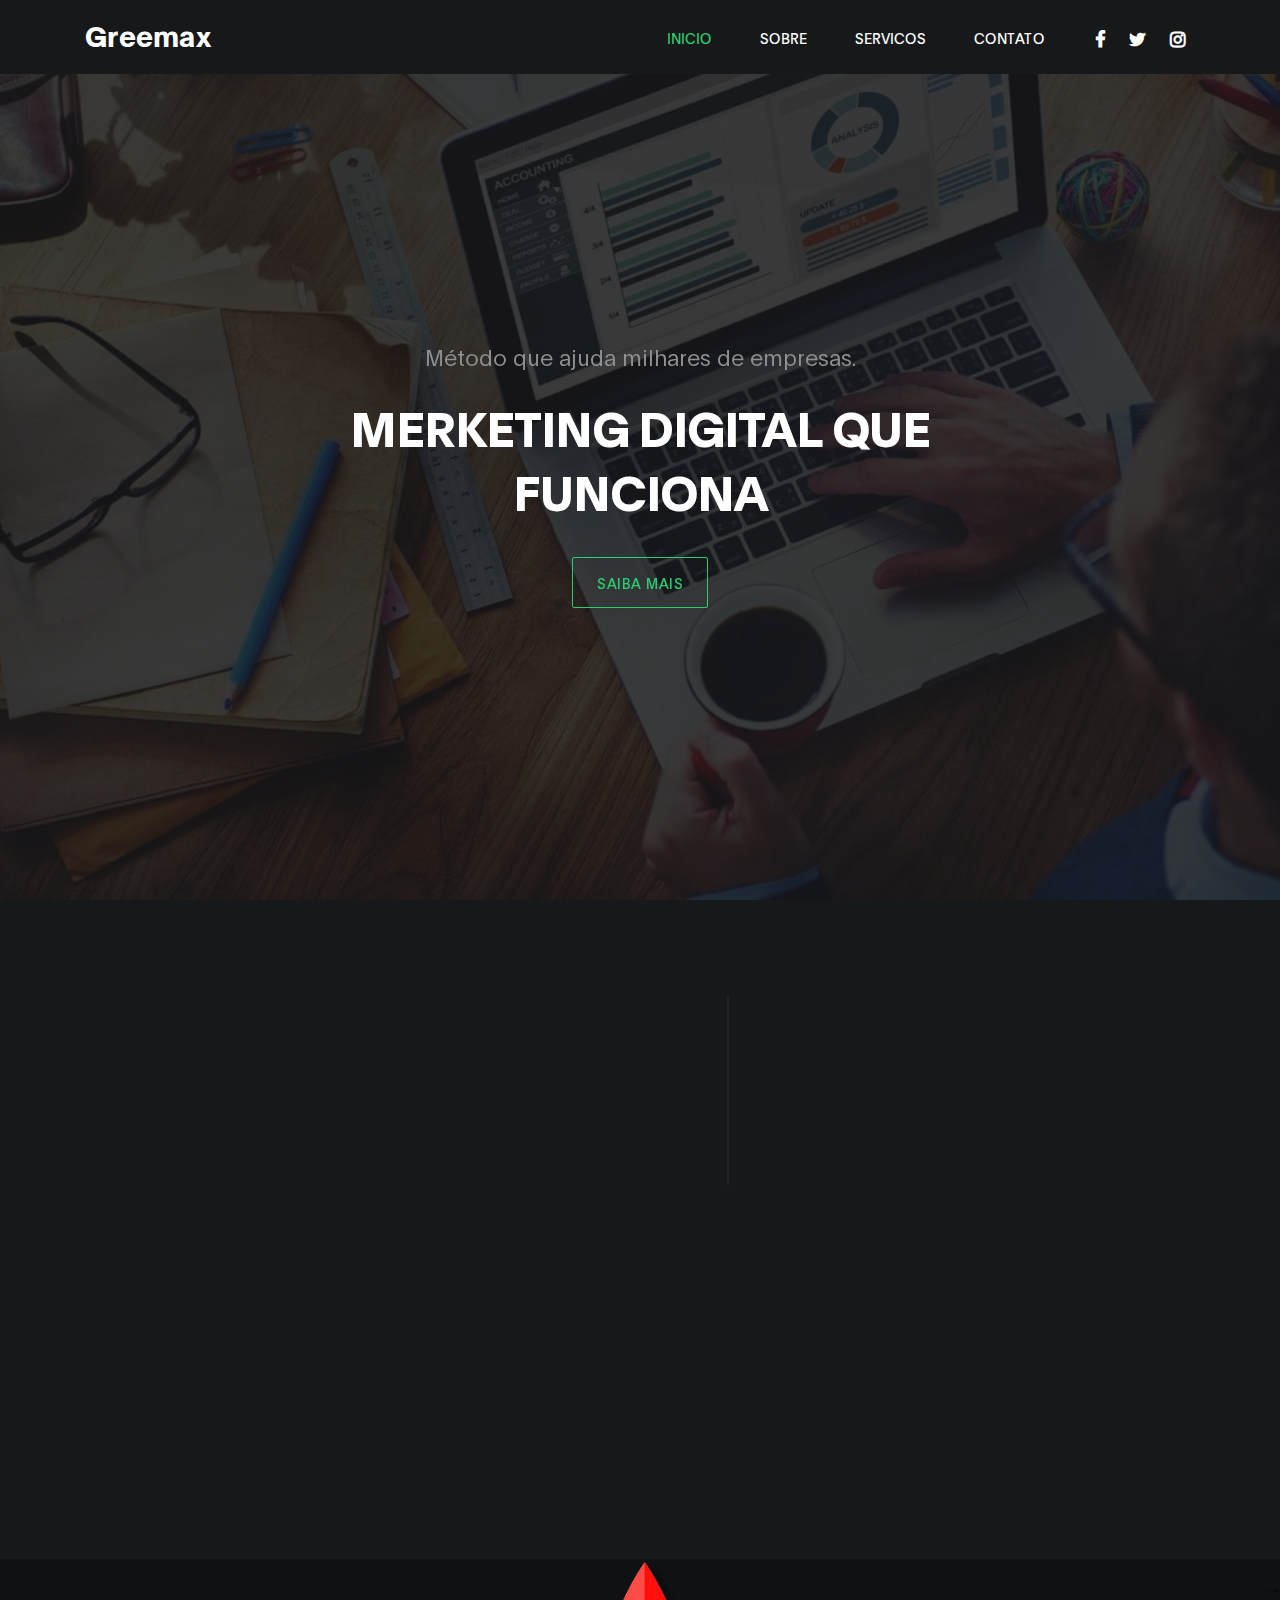
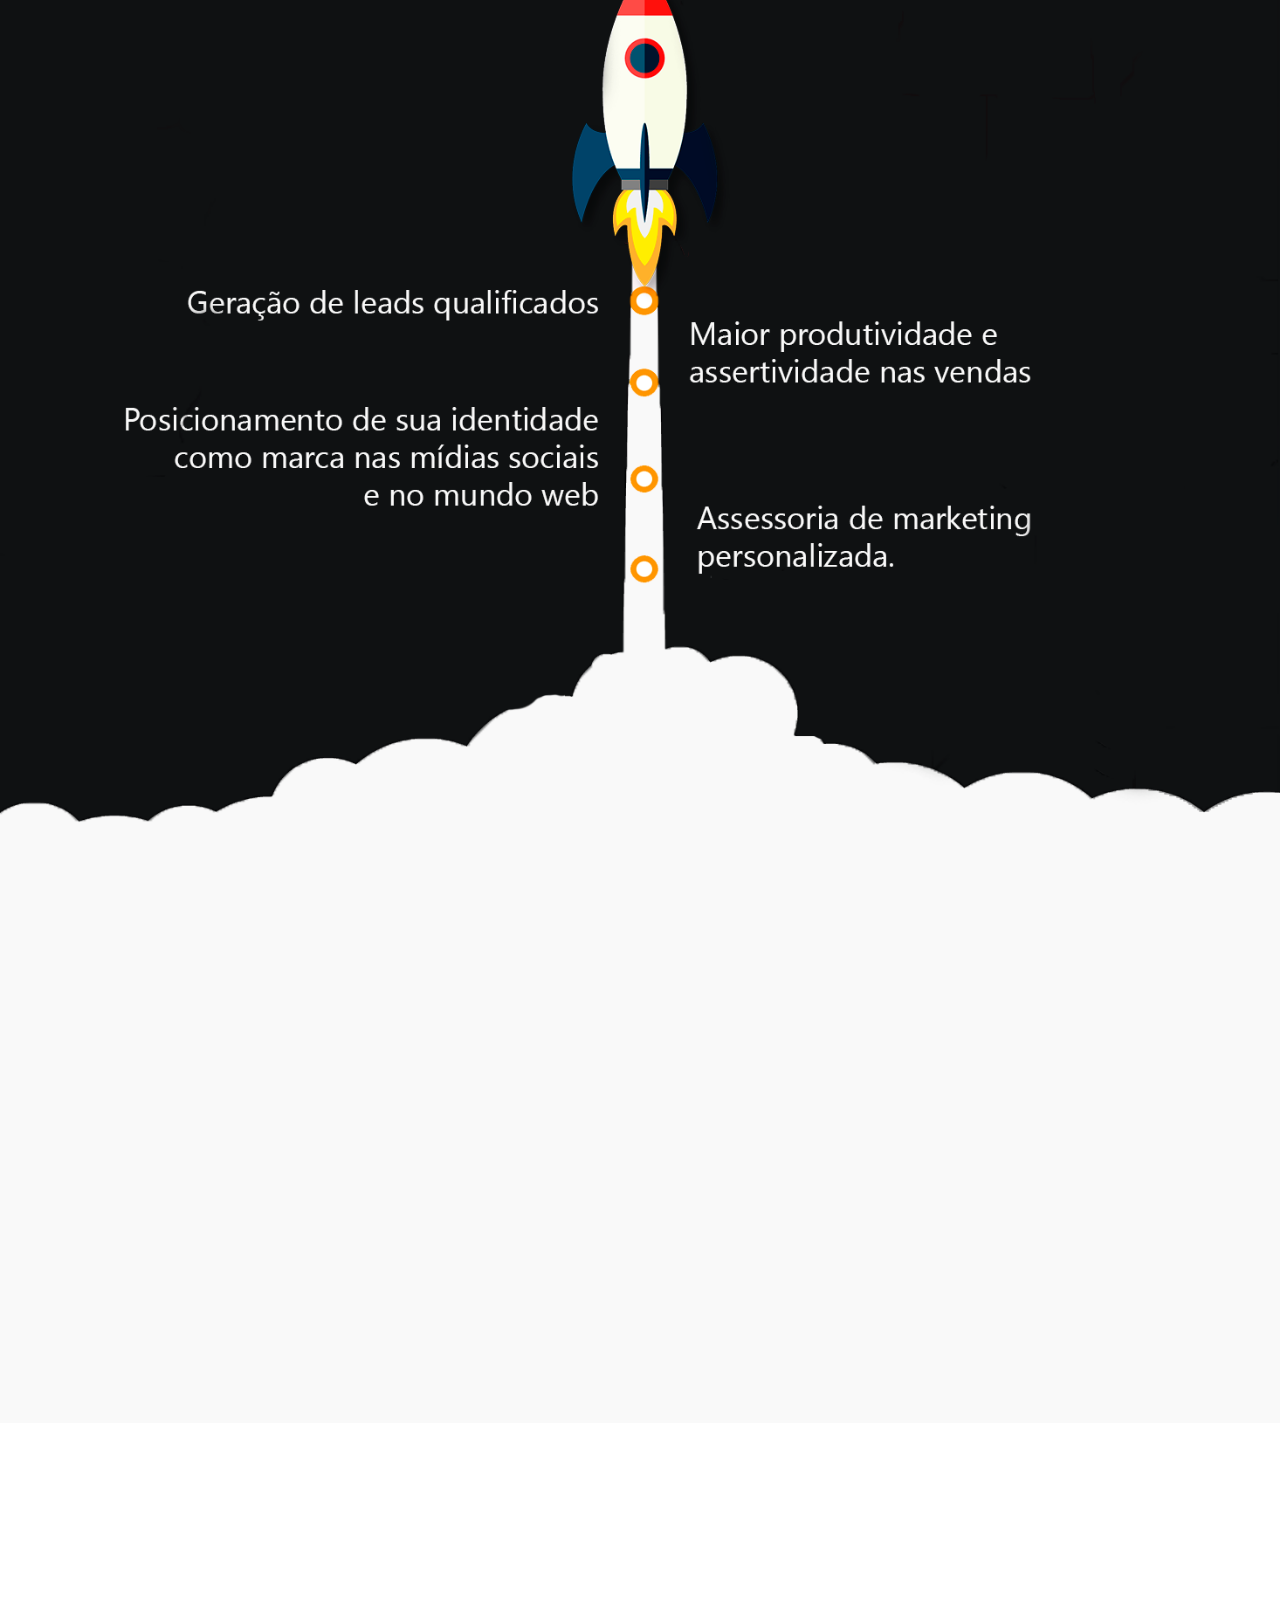
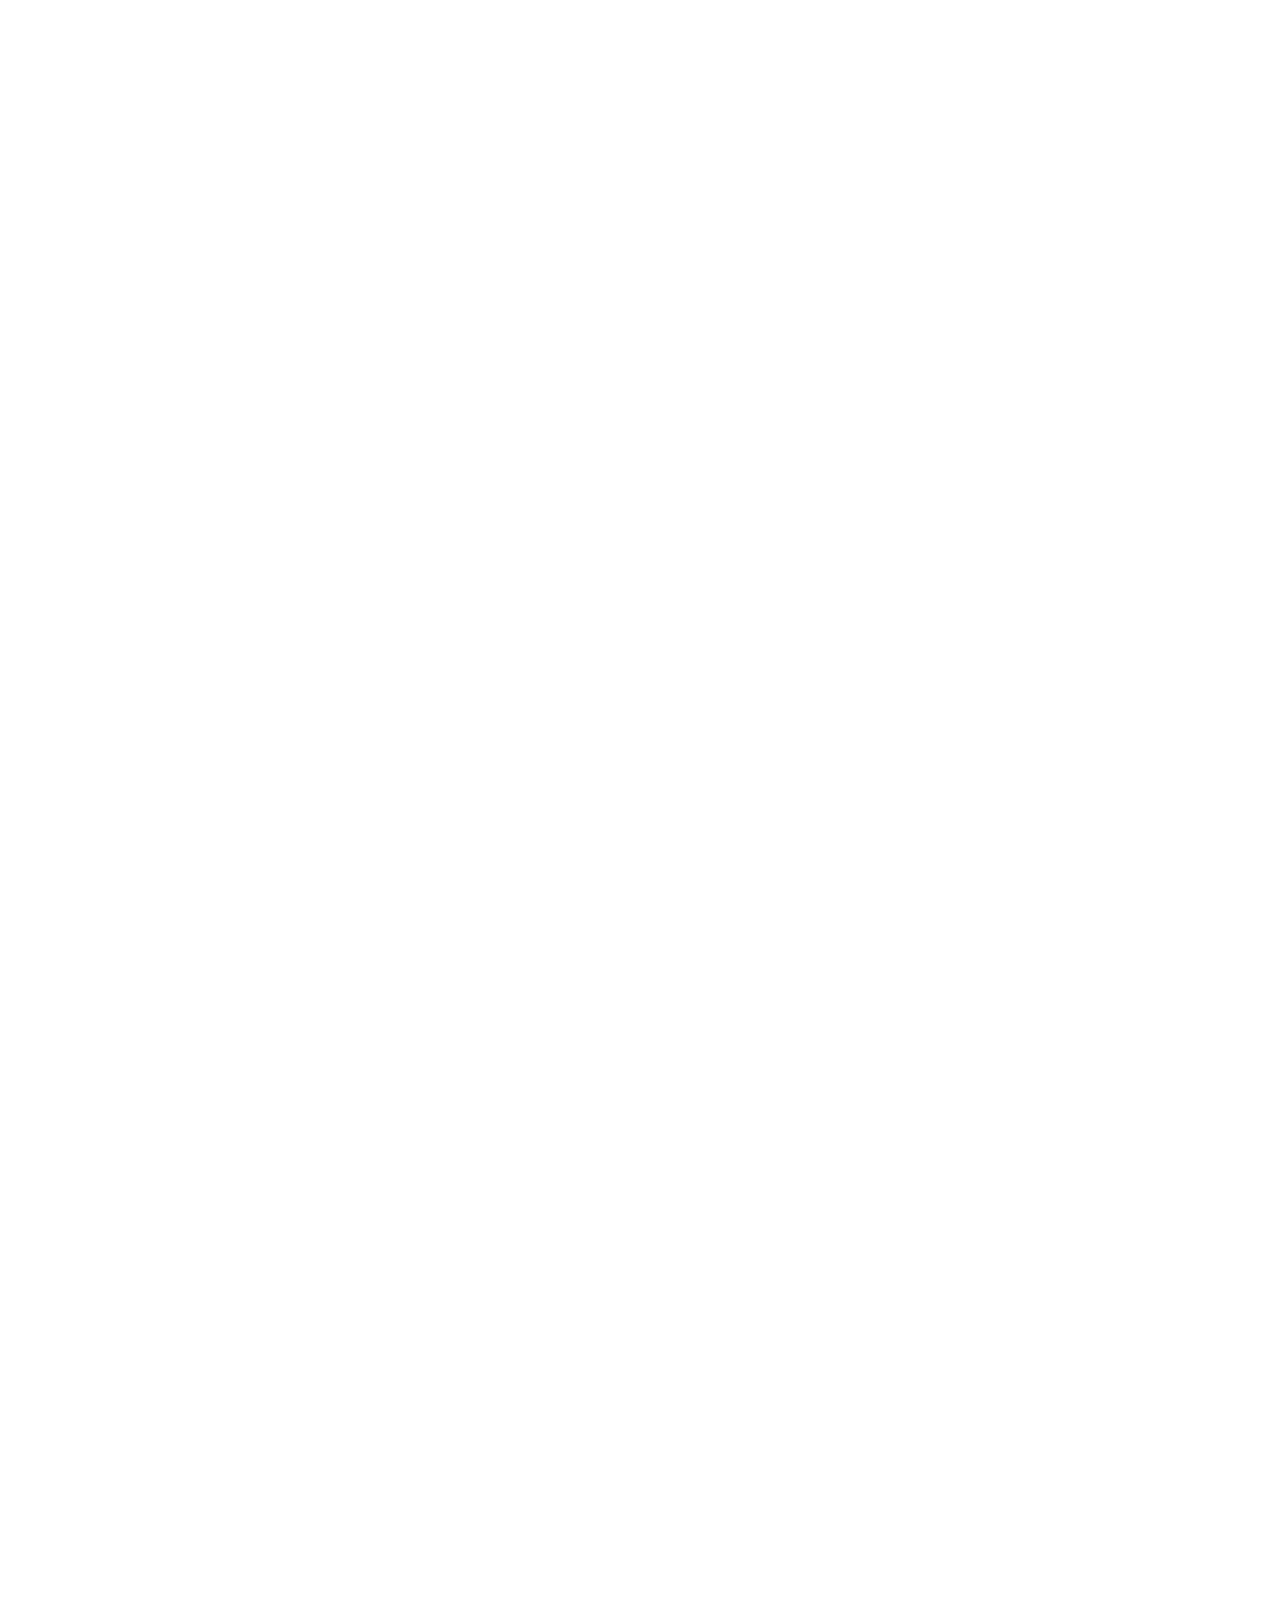
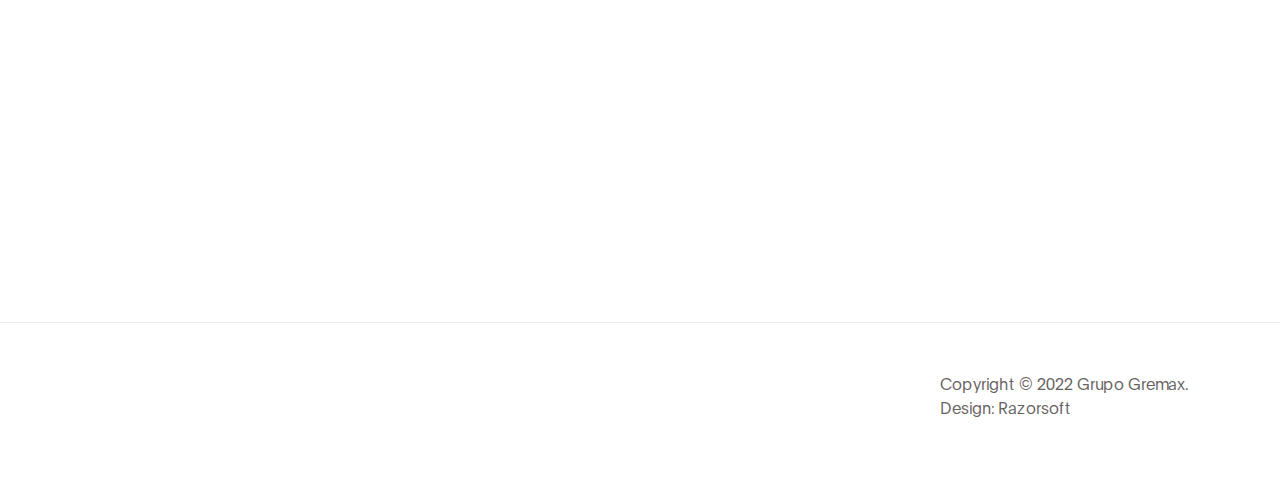
==== index.html @ 1bfb46c2 "deploy" ====
<!DOCTYPE html>
<html lang="en">

<head>

    <title>Greemax - Marketing Digital</title>

    <meta charset="UTF-8">
    <meta http-equiv="X-UA-Compatible" content="IE=Edge">
    <meta name="description" content="">
    <meta name="keywords" content="">
    <meta name="author" content="">
    <meta name="viewport" content="width=device-width, initial-scale=1, maximum-scale=1">

    <link rel="stylesheet" href="css/bootstrap.min.css">
    <link rel="stylesheet" href="css/font-awesome.min.css">
    <link rel="stylesheet" href="css/aos.css">

    <!-- MAIN CSS -->
    <link rel="stylesheet" href="css/tooplate-gymso-style.css">
    <!--
Tooplate 2119 Gymso Fitness
https://www.tooplate.com/view/2119-gymso-fitness
-->
</head>

<body data-spy="scroll" data-target="#navbarNav" data-offset="50">

    <!-- MENU BAR -->
    <nav class="navbar navbar-expand-lg fixed-top">
        <div class="container">

            <a class="navbar-brand" href="index.html">Greemax</a>

            <button class="navbar-toggler" type="button" data-toggle="collapse" data-target="#navbarNav"
                aria-controls="navbarNav" aria-expanded="false" aria-label="Toggle navigation">
                <span class="navbar-toggler-icon"></span>
            </button>

            <div class="collapse navbar-collapse" id="navbarNav">
                <ul class="navbar-nav ml-lg-auto">
                    <li class="nav-item">
                        <a href="#home" class="nav-link smoothScroll">
                            Inicio
                        </a>
                    </li>

                    <li class="nav-item">
                        <a href="#about" class="nav-link smoothScroll">Sobre</a>
                    </li>

                    <li class="nav-item">
                        <a href="#class" class="nav-link smoothScroll">Servicos</a>
                    </li>

          
                    <li class="nav-item">
                        <a href="#contact" class="nav-link smoothScroll">Contato</a>
                    </li>
                </ul>

                <ul class="social-icon ml-lg-3">
                    <li><a href="#" class="fa fa-facebook"></a></li>
                    <li><a href="#" class="fa fa-twitter"></a></li>
                    <li><a href="#" class="fa fa-instagram"></a></li>
                </ul>
            </div>

        </div>
    </nav>


    <!-- HERO -->
    <section class="hero d-flex flex-column justify-content-center align-items-center" id="home">

        <div class="bg-overlay"></div>

        <div class="container">
            <div class="row">

                <div class="col-lg-8 col-md-10 mx-auto col-12">
                    <div class="hero-text mt-5 text-center">

                        <h6 data-aos="fade-up" data-aos-delay="300">Método que ajuda milhares de empresas.</h6>

                        <h1 class="text-white" data-aos="fade-up" data-aos-delay="500">Merketing Digital que funciona
                        </h1>
                        <a href="#feature" class="btn custom-btn bordered mt-3" data-aos="fade-up"
                            data-aos-delay="700">Saiba mais</a>
                        <!-- 

                                    
                                   -->
                    </div>
                </div>

            </div>
        </div>
    </section>


    <section class="feature" id="feature">
        <div class="container">
            <div class="row">

                <div class="d-flex flex-column justify-content-center ml-lg-auto mr-lg-5 col-lg-5 col-md-6 col-12">
                    <h2 class="mb-3 text-white" data-aos="fade-up">Por que investir em marketing digital?</h2>
                    <h6 class="mb-4 text-white" data-aos="fade-up">Toda empresa grande já foi pequena um dia. Mas, para
                        crescer, ela <span class="green-span">precisou investir em marketing.</span></h6>

                    <h2 class="mb-3 text-white" data-aos="fade-up">Por que contratar a Greemax ?</h2>

                    <h6 class="mb-4 text-white" data-aos="fade-up"><span class="green-span">Desde o primeiro dia</span>,
                        implementamos estratégias, técnicas e ferramentas para que o seu negócio se <span
                            class="green-span">transforme</span> numa máquina de fazer dinheiro.</h6>


                </div>

                <div class="mr-lg-auto mt-3 col-lg-4 col-md-6 col-12">
                    <div class="about-working-hours">
                        <div>

                            <h2 class="mb-4 text-white" data-aos="fade-up" data-aos-delay="500">Fale conosco</h2>


                            <strong class="mt-3 d-block" data-aos="fade-up" data-aos-delay="700">Telefone</strong>

                            <p data-aos="fade-up" data-aos-delay="800">(11) 99999-9999</p>

                            <strong class="mt-3 d-block" data-aos="fade-up" data-aos-delay="700">Whatsapp</strong>

                            <p data-aos="fade-up" data-aos-delay="800">(11) 99999-9999</p>
                        </div>
                    </div>
                </div>
            </div>

        </div>
        </div>
    </section>

    <section class="hero-2 d-flex flex-column justify-content-center align-items-center" id="home">

       

       
    </section>

    <!-- ABOUT -->
    <section class="about section" id="about">
        <div class="container">
            <div class="row">

                <div class="mt-lg-5 mb-lg-0 mb-4 col-lg-5 col-md-10 mx-auto col-12">
                    <h2 class="mb-4" data-aos="fade-up" data-aos-delay="300">Grupo Greemax</h2>

                    <p data-aos="fade-up" data-aos-delay="400">Encontrar texto para aqui, Encontrar texto para aqui,Encontrar texto para aqui,Encontrar texto para aqui,Encontrar texto para aqui,Encontrar texto para aqui,</p>

                    <p data-aos="fade-up" data-aos-delay="500">Encontrar texto para aqui,Encontrar texto para aqui,Encontrar texto para aqui,Encontrar texto para aqui,</p>

                </div>

             

                <div class="mr-lg-auto mt-5 mt-lg-0 mt-md-0 col-lg-3 col-md-6 col-12" data-aos="fade-up"
                    data-aos-delay="800">
                    <div class="team-thumb">
                        <img src="images/team/team-image01.png" class="img-fluid" alt="Trainer">

                      
                    </div>
                </div>

                

            </div>
        </div>
    </section>


    <!-- CLASS -->
    <section class="class section" id="class">
        <div class="container">
            <div class="row">

                <div class="col-lg-12 col-12 text-center mb-5">
                    <h2 data-aos="fade-up" data-aos-delay="200">Nossos servicos</h2>
                </div>

                <div class="col-lg-4 col-md-6 col-12" data-aos="fade-up" data-aos-delay="400">
                    <div class="class-thumb">
                        <img src="images/team/team-image.png" class="img-fluid" alt="Class">

                        <div class="class-info">
                            <h3 class="mb-1">Servico 1</h3>

                            <span><strong>Descricao rapida</strong></span>


                            <p class="mt-3">Descricao detalhada, descricao detalhada, descricao detalhada, descricao detalhada, descricao detalhada, descricao detalhada</p>
                        </div>
                    </div>
                </div>

                <div class="col-lg-4 col-md-6 col-12" data-aos="fade-up" data-aos-delay="400">
                    <div class="class-thumb">
                        <img src="images/team/team-image.png" class="img-fluid" alt="Class">

                        <div class="class-info">
                            <h3 class="mb-1">Servico 2</h3>

                            <span><strong>Descricao rapida</strong></span>


                            <p class="mt-3">Descricao detalhada, descricao detalhada, descricao detalhada, descricao detalhada, descricao detalhada, descricao detalhada</p>
                        </div>
                    </div>
                </div>

                <div class="col-lg-4 col-md-6 col-12" data-aos="fade-up" data-aos-delay="400">
                    <div class="class-thumb">
                        <img src="images/team/team-image.png" class="img-fluid" alt="Class">

                        <div class="class-info">
                            <h3 class="mb-1">Servico 3</h3>

                            <span><strong>Descricao rapida</strong></span>


                            <p class="mt-3">Descricao detalhada, descricao detalhada, descricao detalhada, descricao detalhada, descricao detalhada, descricao detalhada</p>
                        </div>
                    </div>
                </div>

                <div class="col-lg-4 col-md-6 col-12 mt-3" data-aos="fade-up" data-aos-delay="400">
                    <div class="class-thumb">
                        <img src="images/team/team-image.png" class="img-fluid" alt="Class">

                        <div class="class-info">
                            <h3 class="mb-1">Servico 1</h3>

                            <span><strong>Descricao rapida</strong></span>


                            <p class="mt-3">Descricao detalhada, descricao detalhada, descricao detalhada, descricao detalhada, descricao detalhada, descricao detalhada</p>
                        </div>
                    </div>
                </div>

                <div class="col-lg-4 col-md-6 col-12 mt-3" data-aos="fade-up" data-aos-delay="400">
                    <div class="class-thumb">
                        <img src="images/team/team-image.png" class="img-fluid" alt="Class">

                        <div class="class-info">
                            <h3 class="mb-1">Servico 2</h3>

                            <span><strong>Descricao rapida</strong></span>


                            <p class="mt-3">Descricao detalhada, descricao detalhada, descricao detalhada, descricao detalhada, descricao detalhada, descricao detalhada</p>
                        </div>
                    </div>
                </div>

                <div class="col-lg-4 col-md-6 col-12 mt-3" data-aos="fade-up" data-aos-delay="400">
                    <div class="class-thumb">
                        <img src="images/team/team-image.png" class="img-fluid" alt="Class">

                        <div class="class-info">
                            <h3 class="mb-1">Servico 3</h3>

                            <span><strong>Descricao rapida</strong></span>


                            <p class="mt-3">Descricao detalhada, descricao detalhada, descricao detalhada, descricao detalhada, descricao detalhada, descricao detalhada</p>
                        </div>
                    </div>
                </div>
            </div>
        </div>
    </section>


   
    <!-- CONTACT -->
    <section class="contact section" id="contact">
        <div class="container">
            <div class="row">

                <div class="ml-auto col-lg-5 col-md-6 col-12">
                    <h2 class="mb-4 pb-2" data-aos="fade-up" data-aos-delay="200">Sinta-se a vontade para falar conosco.</h2>

                    <form action="#" method="post" class="contact-form webform" data-aos="fade-up" data-aos-delay="400"
                        role="form">
                        <input type="text" class="form-control" name="cf-name" placeholder="Seu nome">

                        <input type="email" class="form-control" name="cf-email" placeholder="Email">

                        <textarea class="form-control" rows="5" name="cf-message" placeholder="Mensagem"></textarea>

                        <button type="submit" class="form-control" id="submit-button" name="submit">Enviar</button>
                    </form>
                </div>

                <div class="mx-auto mt-4 mt-lg-0 mt-md-0 col-lg-5 col-md-6 col-12">
                
                    <h2 class="mb-4" data-aos="fade-up" data-aos-delay="600">Contatos</h2>

                    <p data-aos="fade-up" data-aos-delay="800"><i class="fa fa-phone mr-1"></i> (11) 9999-9999</p>
                    <p data-aos="fade-up" data-aos-delay="800"><i class="fa fa-whatsapp mr-1"></i> (11) 99999-9999</p>
                    <h2 class="mb-4" data-aos="fade-up" data-aos-delay="600">Nossa localizacao</h2>

                    <p data-aos="fade-up" data-aos-delay="800"><i class="fa fa-map-marker mr-1"></i> Endereco endereco endereco</p>
                  
                    <!-- How to change your own map point
	1. Go to Google Maps
	2. Click on your location point
	3. Click "Share" and choose "Embed map" tab
	4. Copy only URL and paste it within the src="" field below
-->
                    <div class="google-map" data-aos="fade-up" data-aos-delay="900">
                        <iframe
                            src="https://maps.google.com/maps?q=Av.+Lúcio+Costa,+Rio+de+Janeiro+-+RJ,+Brazil&t=&z=13&ie=UTF8&iwloc=&output=embed"
                            width="1920" height="250" frameborder="0" style="border:0;" allowfullscreen=""></iframe>
                    </div>
                </div>

            </div>
        </div>
    </section>


    <!-- FOOTER -->
    <footer class="site-footer">
        <div class="container">
            <div class="row">

                <div class="ml-auto col-lg-3 col-md-2">
                    <p class="copyright-text">Copyright &copy; 2022 Grupo Gremax.

                        <br>Design: <a href="https://www.razorsoft.com.br">Razorsoft</a>
                    </p>
                </div>

              
            </div>
        </div>
    </footer>

    <!-- Modal -->
    <div class="modal fade" id="membershipForm" tabindex="-1" role="dialog" aria-labelledby="membershipFormLabel"
        aria-hidden="true">
        <div class="modal-dialog" role="document">

            <div class="modal-content">
                <div class="modal-header">

                    <h2 class="modal-title" id="membershipFormLabel">Membership Form</h2>

                    <button type="button" class="close" data-dismiss="modal" aria-label="Close">
                        <span aria-hidden="true">&times;</span>
                    </button>
                </div>

                <div class="modal-body">
                    <form class="membership-form webform" role="form">
                        <input type="text" class="form-control" name="cf-name" placeholder="John Doe">

                        <input type="email" class="form-control" name="cf-email" placeholder="Johndoe@gmail.com">

                        <input type="tel" class="form-control" name="cf-phone" placeholder="123-456-7890"
                            pattern="[0-9]{3}-[0-9]{3}-[0-9]{4}" required>

                        <textarea class="form-control" rows="3" name="cf-message"
                            placeholder="Additional Message"></textarea>

                        <button type="submit" class="form-control" id="submit-button" name="submit">Submit
                            Button</button>

                        <div class="custom-control custom-checkbox">
                            <input type="checkbox" class="custom-control-input" id="signup-agree">
                            <label class="custom-control-label text-small text-muted" for="signup-agree">I agree to the
                                <a href="#">Terms &amp;Conditions</a>
                            </label>
                        </div>
                    </form>
                </div>

                <div class="modal-footer"></div>

            </div>
        </div>
    </div>

    <!-- SCRIPTS -->
    <script src="js/jquery.min.js"></script>
    <script src="js/bootstrap.min.js"></script>
    <script src="js/aos.js"></script>
    <script src="js/smoothscroll.js"></script>
    <script src="js/custom.js"></script>

</body>

</html>
---- css/tooplate-gymso-style.css ----
/*

Tooplate 2119 Gymso Fitness

https://www.tooplate.com/view/2119-gymso-fitness

*/

  @font-face {
      font-family: 'Plain';
      src: url('../fonts/Plain-Regular.woff2') format('woff2'),
          url('../fonts/Plain-Regular.woff') format('woff');
      font-weight: normal;
      font-style: normal;
  }

  @font-face {
      font-family: 'Plain';
      src: url('../fonts/Plain-Light.woff2') format('woff2'),
          url('../fonts/Plain-Light.woff') format('woff');
      font-weight: 300;
      font-style: normal;
  }

  @font-face {
      font-family: 'Plain';
      src: url('../fonts/Plain-Bold.woff2') format('woff2'),
          url('../fonts/Plain-Bold.woff') format('woff');
      font-weight: bold;
      font-style: normal;
  }

  :root {
    --primary-color:        #2ecc71;
    --white-color:          #ffffff;
    --dark-color:           #171819;
    --about-bg-color:       #f9f9f9;

    --gray-color:           #909090;
    --link-color:           #404040;
    --p-color:              #666262;

    --base-font-family:     'Plain', sans-serif;
    --font-weight-bold:     bold;
    --font-weight-normal:   normal;
    --font-weight-light:    300;
    --font-weight-thin:     100;

    --h1-font-size:         48px;
    --h2-font-size:         36px;
    --h3-font-size:         28px;
    --h4-font-size:         24px;
    --h5-font-size:         22px;
    --h6-font-size:         22px;
    --p-font-size:          18px;
    --base-font-size:       16px;
    --menu-font-size:       14px;

    --border-radius-large:  100%;
    --border-radius-small:  2px;
  }


  body {
    background: var(--white-color);
    font-family: var(--base-font-family);
  }


  /*---------------------------------------
     TYPOGRAPHY              
  -----------------------------------------*/

  h1,h2,h3,h4,h5,h6 {
    font-weight: var(--font-weight-thin);
    line-height: normal;
  }

  h1 {
    font-size: var(--h1-font-size);
    font-weight: var(--font-weight-bold);
    letter-spacing: -1px;
    text-transform: uppercase;
    margin: 20px 0;
  }

  h2 {
    font-size: var(--h2-font-size);
    font-weight: var(--font-weight-bold);
    letter-spacing: -2px;
  }

  h3 {
    font-size: var(--h3-font-size);
    font-weight: var(--font-weight-bold);
    letter-spacing: -1px;
    margin: 0;
  }

  h4 {
    font-size: var(--h4-font-size);
  }

  h5 {
    font-size: var(--h5-font-size);
  }

  h6 {
    color: var(--gray-color);
    font-size: var(--h6-font-size);
    line-height: inherit;
    margin: 0;
  }

  p {
    color: var(--p-color);
    font-size: var(--p-font-size);
    font-weight: var(--font-weight-light);
    line-height: 1.5em;
  }

  b, 
  strong {
    font-weight: var(--font-weight-bold);
    letter-spacing: 0;
  }

  .section {
    padding: 7rem 0;
  }


  /* BUTTON */
  
  .custom-btn {
    background: transparent;
    border-radius: var(--border-radius-small);
    padding: 14px 24px;
    color: var(--white-color);
    font-size: var(--menu-font-size);
    font-weight: var(--font-weight-normal);
    text-transform: uppercase;
    letter-spacing: 0.5px;
    white-space: nowrap;
    transition: all 0.3s ease;
  }

  .custom-btn:hover {
    color: var(--primary-color);
  }

  .custom-btn:focus {
    box-shadow: none;
  }

  .custom-btn.bordered:hover,
  .custom-btn.bordered:focus,

  .custom-btn.bg-color:hover,
  .custom-btn.bg-color:focus {
    background: var(--white-color);
    border-color: transparent;
    color: var(--primary-color);
  }

  .bordered {
    border: 1px solid var(--primary-color);
    color: var(--primary-color);
  }

  .bg-color {
    background: var(--primary-color);
    color: var(--white-color);
  }



  /*---------------------------------------
     GENERAL               
  -----------------------------------------*/

  * {
    -webkit-box-sizing: border-box;
    -moz-box-sizing: border-box;
    box-sizing: border-box;
  }

  *::before,
  *::after {
    -webkit-box-sizing: border-box;
    -moz-box-sizing: border-box;
    box-sizing: border-box;
  }

  a {
    color: var(--link-color);
    font-weight: normal;
    text-decoration: none;
    transition: all 0.3s ease;
  }

  a:hover, 
  a:active, 
  a:focus {
    color: var(--primary-color);
    outline: none;
    text-decoration: none;
  }


  /* BG OVERLAY */

  .bg-overlay {
    background: var(--dark-color);
    position: absolute;
    top: 0;
    right: 0;
    bottom: 0;
    left: 0;
    width: 100%;
    height: 100%;
    opacity: 0.85;
  }


  /*---------------------------------------
     MODAL              
  -----------------------------------------*/

  .modal-content {
    padding: 2rem 3rem;
  }

  .modal-header,
  .modal-body,
  .modal-footer {
    border: 0;
    padding: 0;
  }

  .membership-form a {
    color: var(--primary-color);
  }


  /*---------------------------------------
    FEATURE          
  -----------------------------------------*/

  .feature {
    background: var(--dark-color);
    padding: 5rem 0;
  }


  /*---------------------------------------
     MENU             
  -----------------------------------------*/

  .navbar {
    background: var(--dark-color);
    padding: 1rem;
  }

  .navbar-expand-lg .navbar-nav .nav-link {
    padding-right: 1.5rem;
    padding-left: 1.5rem;
  }

  .navbar-brand {
    color: var(--white-color);
    font-size: var(--h3-font-size);
    font-weight: var(--font-weight-bold);
    line-height: normal;
    padding-top: 0;
  }

  .nav-item .nav-link {
    display: block;
    color: var(--white-color);
    font-size: var(--menu-font-size);
    font-weight: var(--font-weight-normal);
    text-transform: uppercase;
    padding: 2px 6px;
  }

  .nav-item .nav-link.active,
  .nav-item .nav-link:hover {
    color: var(--primary-color);
  }

  .navbar .social-icon li a {
    color: var(--white-color);
  }

  .navbar-toggler {
    border: 0;
    padding: 0;
    cursor: pointer;
    margin: 0 10px 0 0;
    width: 30px;
    height: 35px;
    outline: none;
  }

  .navbar-toggler:focus {
    outline: none;
  }

  .navbar-toggler[aria-expanded="true"] .navbar-toggler-icon {
    background: transparent;
  }

  .navbar-toggler[aria-expanded="true"] .navbar-toggler-icon::before,
  .navbar-toggler[aria-expanded="true"] .navbar-toggler-icon::after {
    transition: top 300ms 50ms ease, -webkit-transform 300ms 350ms ease;
    transition: top 300ms 50ms ease, transform 300ms 350ms ease;
    transition: top 300ms 50ms ease, transform 300ms 350ms ease, -webkit-transform 300ms 350ms ease;
    top: 0;
  }

  .navbar-toggler[aria-expanded="true"] .navbar-toggler-icon::before {
    transform: rotate(45deg);
  }

  .navbar-toggler[aria-expanded="true"] .navbar-toggler-icon::after {
    transform: rotate(-45deg);
  }

  .navbar-toggler .navbar-toggler-icon {
    background: var(--primary-color);
    transition: background 10ms 300ms ease;
    display: block;
    width: 30px;
    height: 2px;
    position: relative;
  }

  .navbar-toggler .navbar-toggler-icon::before,
  .navbar-toggler .navbar-toggler-icon::after {
    transition: top 300ms 350ms ease, -webkit-transform 300ms 50ms ease;
    transition: top 300ms 350ms ease, transform 300ms 50ms ease;
    transition: top 300ms 350ms ease, transform 300ms 50ms ease, -webkit-transform 300ms 50ms ease;
    position: absolute;
    right: 0;
    left: 0;
    background: var(--primary-color);
    width: 30px;
    height: 2px;
    content: '';
  }

  .navbar-toggler .navbar-toggler-icon::before {
    top: -8px;
  }

  .navbar-toggler .navbar-toggler-icon::after {
    top: 8px;
  }

  /*---------------------------------------
     HERO              
  -----------------------------------------*/

  .hero {
    background-image: url('../images/hero-bg.jpg');
    background-size: cover;
    background-position: top;
    background-repeat: no-repeat;
    vertical-align: middle;
    min-height: 100vh;
    position: relative;
  }

  .hero-2 {
    background-image: url('../images/rocket.png');
    background-size: cover;
    background-position: top;
    background-repeat: no-repeat;
    vertical-align: middle;
    min-height: 100vh;
    position: relative;
  }


  /*---------------------------------------
     CLASS               
  -----------------------------------------*/
  .green-span{
    color:var(--primary-color)
  }

  .class-info {
    background: var(--white-color);
    box-shadow: 6px 0 38px rgba(20,20,20,0.10);
    border-radius: 0 0 2px 2px;
    padding: 1rem 2rem;
    position: relative;
  }

  .class-info img {
    border-radius: 2px 2px 0 0;
  }

  .class-info strong {
    color: var(--gray-color);
  }

  .class-price {
    background: var(--primary-color);
    border-radius: var(--border-radius-large);
    color: var(--white-color);
    font-weight: var(--font-weight-bold);
    display: block;
    position: absolute;
    top: 2rem;
    right: 2rem;
    width: 3.5rem;
    height: 3.5rem;
    line-height: 3.5rem;
    text-align: center;
  }


  /*---------------------------------------
     SCHEDULE             
  -----------------------------------------*/

  .schedule {
    background: var(--dark-color);
  }

  .schedule-table {
    display: table;
    border: 0;
    text-align: center;
  }

  .schedule-table strong,
  .schedule-table span {
    display: block;
    text-align: center;
  }

  .schedule-table strong {
    color: var(--white-color);
  }

  .schedule-table span {
    color: var(--gray-color);
  }

  .schedule-table span,
  .schedule-table small {
    font-size: var(--menu-font-size);
    text-transform: uppercase;
  }

  .schedule-table small {
    position: relative;
    top: 10px;
  }

  .table .thead-light th,
  .schedule-table tr td:first-child {
    background: var(--primary-color);
    border: 1px solid #212122;
    color: var(--white-color);
  }

  .schedule-table .thead-light th {
    border-bottom: 0;
    text-transform: uppercase;
  }

  .table-bordered td, 
  .table-bordered th {
    border: 1px solid #212122;
  }

  .table-bordered td {
    padding-bottom: 22px;
  }

  .table td, .table th {
    padding: 1rem;
  }


  /*---------------------------------------
      ABOUT & TEAM            
  -----------------------------------------*/

  .about {
    background: var(--about-bg-color);
  }

  .about-working-hours {
    border-left: 2px solid;
    padding-left: 3.5rem;
  }

  .about-working-hours strong {
    color: var(--white-color);
    opacity: 0.85;
  }

  .team-thumb {
    position: relative;
  }

  .team-info {
    background: var(--white-color);
    border-radius: 0 0 2px 2px;
    box-shadow: 6px 0 38px rgba(20,20,20,0.10);
    padding: 20px;
    position: relative;
  }

  .team-info span {
    font-weight: var(--font-weight-light);
    opacity: 0.85;
  }

  .team-info .social-icon {
    position: absolute;
    top: 10px;
    right: 20px;
  }

  .team-info .social-icon li {
    display: block;
  }


  /*---------------------------------------
     CONTACT              
  -----------------------------------------*/

  .webform input,
  button#submit-button {
    height: calc(2.25rem + 20px);
  }

  .form-control {
    border-radius: var(--border-radius-small);
    margin: 1.3rem 0;
  }

  .form-control:focus {
    box-shadow: none;
    border-color: var(--dark-color);
  }

  button#submit-button {
    background: var(--dark-color);
    border-color: transparent;
    color: var(--white-color);
    cursor: pointer;
    transition: all 0.3s ease;
  }

  button#submit-button:hover {
    background: var(--primary-color);
  }

  .contact h2 + p {
    max-width: 90%;
  }

  .google-map {
    border-top: 1px solid #efebeb;
    margin-top: 2.5rem;
    padding-top: 2.5rem;
  }

  .google-map iframe {
    width: 100%;
  }


  /*---------------------------------------
     FOOTER              
  -----------------------------------------*/

  .site-footer {
    border-top: 1px solid #efebeb;
    padding: 3rem 0;
  }

  .site-footer a {
    color: var(--p-color);
    font-weight: var(--font-weight-light);
  }

  .site-footer p {
    font-size: var(--base-font-size);
  }

  .contact .fa,
  .site-footer .fa {
    color: var(--primary-color);
  }


  /*---------------------------------------
     SOCIAL ICON              
  -----------------------------------------*/

  .social-icon {
    position: relative;
    padding: 0;
    margin: 5px 0 0 0;
  }

  .social-icon li {
    display: inline-block;
    list-style: none;
  }

  .social-icon li a {
    text-decoration: none;
    display: inline-block;
    color: var(--p-color);
    font-size: var(--p-font-size);
    font-weight: var(--font-weight-bold);
    margin: 5px 10px;
    text-align: center;
  }

  .social-icon li a:hover {
    color: var(--primary-color);
  }


  /*---------------------------------------
     RESPONSIVE STYLES              
  -----------------------------------------*/

  @media screen and (max-width: 992px) {

    .section {
      padding: 5rem 0;
    }

    .nav-item .nav-link {
      padding: 6px;
    }

    .navbar .social-icon {
      margin-top: 22px;
    }

    .navbar-collapse,
    .site-footer {
      text-align: center;
    }

    .schedule-table {
      display: block;
    }

    .modal-content {
      padding: 2rem;
    }
  }

  @media screen and (max-width: 767px) {

    h1 {
      font-size: 38px;
    }

    .about-working-hours {
      border-left: 0;
      padding: 22px 0 0 0;
    }

    .contact h2 span {
      display: block;
    }
  }
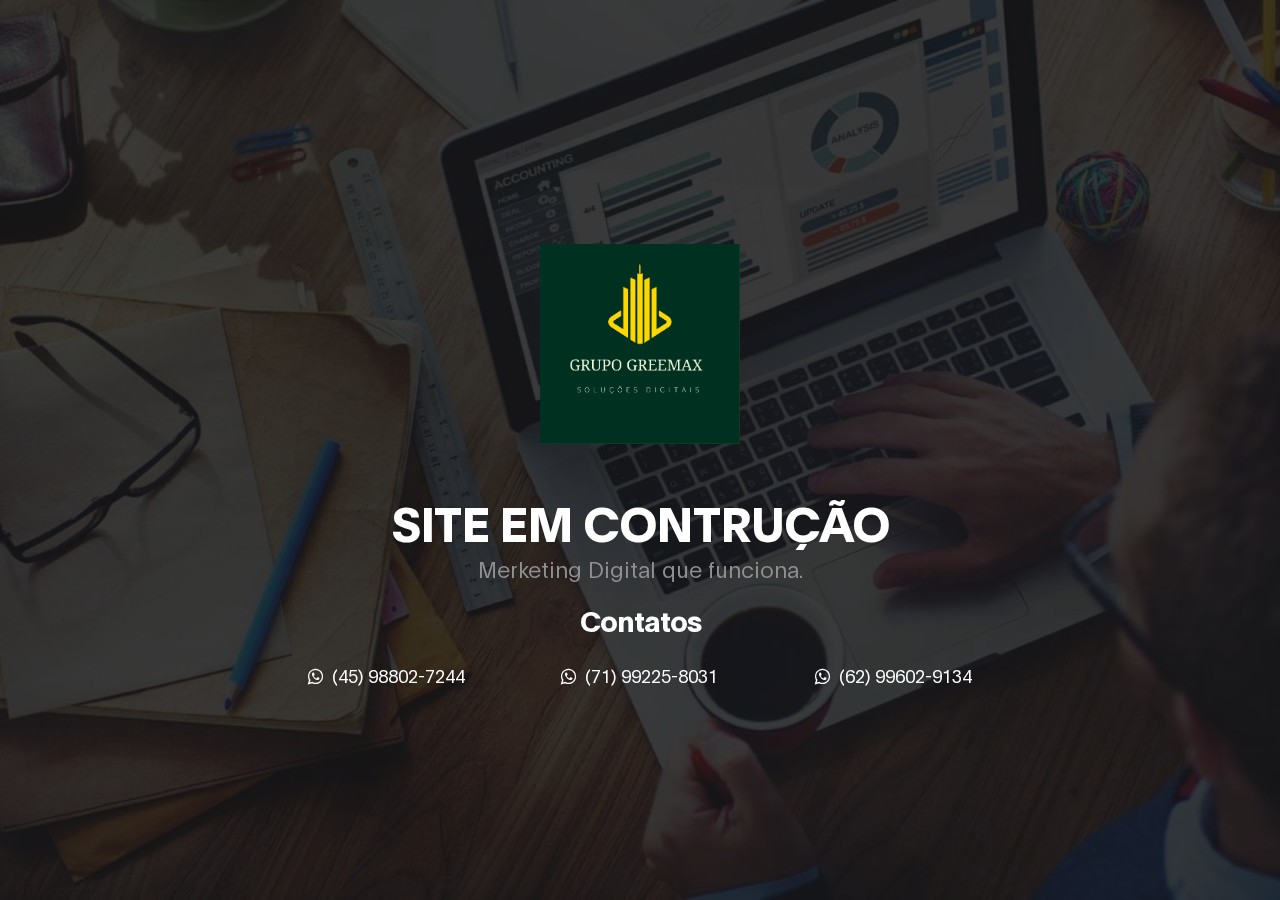
==== commit d792fede: "deploy" ====
--- a/index.html
+++ b/index.html
@@ -27,10 +27,12 @@
 <body data-spy="scroll" data-target="#navbarNav" data-offset="50">
 
     <!-- MENU BAR -->
-    <nav class="navbar navbar-expand-lg fixed-top">
+    <nav class="navbar navbar-expand-lg fixed-top" style="background-color:transparent!important">
         <div class="container">
 
-            <a class="navbar-brand" href="index.html">Greemax</a>
+            <a class="navbar-brand" href="index.html">
+
+            </a>
 
             <button class="navbar-toggler" type="button" data-toggle="collapse" data-target="#navbarNav"
                 aria-controls="navbarNav" aria-expanded="false" aria-label="Toggle navigation">
@@ -38,32 +40,7 @@
             </button>
 
             <div class="collapse navbar-collapse" id="navbarNav">
-                <ul class="navbar-nav ml-lg-auto">
-                    <li class="nav-item">
-                        <a href="#home" class="nav-link smoothScroll">
-                            Inicio
-                        </a>
-                    </li>
 
-                    <li class="nav-item">
-                        <a href="#about" class="nav-link smoothScroll">Sobre</a>
-                    </li>
-
-                    <li class="nav-item">
-                        <a href="#class" class="nav-link smoothScroll">Servicos</a>
-                    </li>
-
-          
-                    <li class="nav-item">
-                        <a href="#contact" class="nav-link smoothScroll">Contato</a>
-                    </li>
-                </ul>
-
-                <ul class="social-icon ml-lg-3">
-                    <li><a href="#" class="fa fa-facebook"></a></li>
-                    <li><a href="#" class="fa fa-twitter"></a></li>
-                    <li><a href="#" class="fa fa-instagram"></a></li>
-                </ul>
             </div>
 
         </div>
@@ -78,15 +55,36 @@
         <div class="container">
             <div class="row">
 
-                <div class="col-lg-8 col-md-10 mx-auto col-12">
+
+
+                <div class="col-lg-8 col-md-10 mx-auto c">
                     <div class="hero-text mt-5 text-center">
+                        <img src="images/team/team-image01.png" class="img-fluid mb-4" height='200px' width='200px'
+                            alt="Trainer">
 
-                        <h6 data-aos="fade-up" data-aos-delay="300">Método que ajuda milhares de empresas.</h6>
 
-                        <h1 class="text-white" data-aos="fade-up" data-aos-delay="500">Merketing Digital que funciona
-                        </h1>
-                        <a href="#feature" class="btn custom-btn bordered mt-3" data-aos="fade-up"
-                            data-aos-delay="700">Saiba mais</a>
+                        <h1 class="text-white" data-aos="fade-up" data-aos-delay="500" style="margin-bottom:0px">Site em
+                            contrução</h1>
+                        <h6 data-aos="fade-up" data-aos-delay="300">Merketing Digital que funciona.</h6>
+
+                        <h3 class="mb-4 mt-3" data-aos="fade-up" data-aos-delay="600" style="color:#fff !important">
+                            Contatos</h3>
+
+                        <div class="row ">
+                            <div class="col-4">
+                                <p data-aos="fade-up" data-aos-delay="800" style="color:#fff !important"><i
+                                        class="fa fa-whatsapp mr-1"></i> (45) 98802-7244</p>
+                            </div>
+                            <div class="col-4">
+                                <p data-aos="fade-up" data-aos-delay="800" style="color:#fff !important"><i
+                                        class="fa fa-whatsapp mr-1"></i> (71) 99225-8031</p>
+                            </div>
+                            <div class="col-4">
+                                <p data-aos="fade-up" data-aos-delay="800" style="color:#fff !important"><i
+                                        class="fa fa-whatsapp mr-1"></i> (62) 99602-9134</p>
+                            </div>
+
+                        </div>
                         <!-- 
 
                                     
@@ -99,299 +97,6 @@
     </section>
 
 
-    <section class="feature" id="feature">
-        <div class="container">
-            <div class="row">
-
-                <div class="d-flex flex-column justify-content-center ml-lg-auto mr-lg-5 col-lg-5 col-md-6 col-12">
-                    <h2 class="mb-3 text-white" data-aos="fade-up">Por que investir em marketing digital?</h2>
-                    <h6 class="mb-4 text-white" data-aos="fade-up">Toda empresa grande já foi pequena um dia. Mas, para
-                        crescer, ela <span class="green-span">precisou investir em marketing.</span></h6>
-
-                    <h2 class="mb-3 text-white" data-aos="fade-up">Por que contratar a Greemax ?</h2>
-
-                    <h6 class="mb-4 text-white" data-aos="fade-up"><span class="green-span">Desde o primeiro dia</span>,
-                        implementamos estratégias, técnicas e ferramentas para que o seu negócio se <span
-                            class="green-span">transforme</span> numa máquina de fazer dinheiro.</h6>
-
-
-                </div>
-
-                <div class="mr-lg-auto mt-3 col-lg-4 col-md-6 col-12">
-                    <div class="about-working-hours">
-                        <div>
-
-                            <h2 class="mb-4 text-white" data-aos="fade-up" data-aos-delay="500">Fale conosco</h2>
-
-
-                            <strong class="mt-3 d-block" data-aos="fade-up" data-aos-delay="700">Telefone</strong>
-
-                            <p data-aos="fade-up" data-aos-delay="800">(11) 99999-9999</p>
-
-                            <strong class="mt-3 d-block" data-aos="fade-up" data-aos-delay="700">Whatsapp</strong>
-
-                            <p data-aos="fade-up" data-aos-delay="800">(11) 99999-9999</p>
-                        </div>
-                    </div>
-                </div>
-            </div>
-
-        </div>
-        </div>
-    </section>
-
-    <section class="hero-2 d-flex flex-column justify-content-center align-items-center" id="home">
-
-       
-
-       
-    </section>
-
-    <!-- ABOUT -->
-    <section class="about section" id="about">
-        <div class="container">
-            <div class="row">
-
-                <div class="mt-lg-5 mb-lg-0 mb-4 col-lg-5 col-md-10 mx-auto col-12">
-                    <h2 class="mb-4" data-aos="fade-up" data-aos-delay="300">Grupo Greemax</h2>
-
-                    <p data-aos="fade-up" data-aos-delay="400">Encontrar texto para aqui, Encontrar texto para aqui,Encontrar texto para aqui,Encontrar texto para aqui,Encontrar texto para aqui,Encontrar texto para aqui,</p>
-
-                    <p data-aos="fade-up" data-aos-delay="500">Encontrar texto para aqui,Encontrar texto para aqui,Encontrar texto para aqui,Encontrar texto para aqui,</p>
-
-                </div>
-
-             
-
-                <div class="mr-lg-auto mt-5 mt-lg-0 mt-md-0 col-lg-3 col-md-6 col-12" data-aos="fade-up"
-                    data-aos-delay="800">
-                    <div class="team-thumb">
-                        <img src="images/team/team-image01.png" class="img-fluid" alt="Trainer">
-
-                      
-                    </div>
-                </div>
-
-                
-
-            </div>
-        </div>
-    </section>
-
-
-    <!-- CLASS -->
-    <section class="class section" id="class">
-        <div class="container">
-            <div class="row">
-
-                <div class="col-lg-12 col-12 text-center mb-5">
-                    <h2 data-aos="fade-up" data-aos-delay="200">Nossos servicos</h2>
-                </div>
-
-                <div class="col-lg-4 col-md-6 col-12" data-aos="fade-up" data-aos-delay="400">
-                    <div class="class-thumb">
-                        <img src="images/team/team-image.png" class="img-fluid" alt="Class">
-
-                        <div class="class-info">
-                            <h3 class="mb-1">Servico 1</h3>
-
-                            <span><strong>Descricao rapida</strong></span>
-
-
-                            <p class="mt-3">Descricao detalhada, descricao detalhada, descricao detalhada, descricao detalhada, descricao detalhada, descricao detalhada</p>
-                        </div>
-                    </div>
-                </div>
-
-                <div class="col-lg-4 col-md-6 col-12" data-aos="fade-up" data-aos-delay="400">
-                    <div class="class-thumb">
-                        <img src="images/team/team-image.png" class="img-fluid" alt="Class">
-
-                        <div class="class-info">
-                            <h3 class="mb-1">Servico 2</h3>
-
-                            <span><strong>Descricao rapida</strong></span>
-
-
-                            <p class="mt-3">Descricao detalhada, descricao detalhada, descricao detalhada, descricao detalhada, descricao detalhada, descricao detalhada</p>
-                        </div>
-                    </div>
-                </div>
-
-                <div class="col-lg-4 col-md-6 col-12" data-aos="fade-up" data-aos-delay="400">
-                    <div class="class-thumb">
-                        <img src="images/team/team-image.png" class="img-fluid" alt="Class">
-
-                        <div class="class-info">
-                            <h3 class="mb-1">Servico 3</h3>
-
-                            <span><strong>Descricao rapida</strong></span>
-
-
-                            <p class="mt-3">Descricao detalhada, descricao detalhada, descricao detalhada, descricao detalhada, descricao detalhada, descricao detalhada</p>
-                        </div>
-                    </div>
-                </div>
-
-                <div class="col-lg-4 col-md-6 col-12 mt-3" data-aos="fade-up" data-aos-delay="400">
-                    <div class="class-thumb">
-                        <img src="images/team/team-image.png" class="img-fluid" alt="Class">
-
-                        <div class="class-info">
-                            <h3 class="mb-1">Servico 1</h3>
-
-                            <span><strong>Descricao rapida</strong></span>
-
-
-                            <p class="mt-3">Descricao detalhada, descricao detalhada, descricao detalhada, descricao detalhada, descricao detalhada, descricao detalhada</p>
-                        </div>
-                    </div>
-                </div>
-
-                <div class="col-lg-4 col-md-6 col-12 mt-3" data-aos="fade-up" data-aos-delay="400">
-                    <div class="class-thumb">
-                        <img src="images/team/team-image.png" class="img-fluid" alt="Class">
-
-                        <div class="class-info">
-                            <h3 class="mb-1">Servico 2</h3>
-
-                            <span><strong>Descricao rapida</strong></span>
-
-
-                            <p class="mt-3">Descricao detalhada, descricao detalhada, descricao detalhada, descricao detalhada, descricao detalhada, descricao detalhada</p>
-                        </div>
-                    </div>
-                </div>
-
-                <div class="col-lg-4 col-md-6 col-12 mt-3" data-aos="fade-up" data-aos-delay="400">
-                    <div class="class-thumb">
-                        <img src="images/team/team-image.png" class="img-fluid" alt="Class">
-
-                        <div class="class-info">
-                            <h3 class="mb-1">Servico 3</h3>
-
-                            <span><strong>Descricao rapida</strong></span>
-
-
-                            <p class="mt-3">Descricao detalhada, descricao detalhada, descricao detalhada, descricao detalhada, descricao detalhada, descricao detalhada</p>
-                        </div>
-                    </div>
-                </div>
-            </div>
-        </div>
-    </section>
-
-
-   
-    <!-- CONTACT -->
-    <section class="contact section" id="contact">
-        <div class="container">
-            <div class="row">
-
-                <div class="ml-auto col-lg-5 col-md-6 col-12">
-                    <h2 class="mb-4 pb-2" data-aos="fade-up" data-aos-delay="200">Sinta-se a vontade para falar conosco.</h2>
-
-                    <form action="#" method="post" class="contact-form webform" data-aos="fade-up" data-aos-delay="400"
-                        role="form">
-                        <input type="text" class="form-control" name="cf-name" placeholder="Seu nome">
-
-                        <input type="email" class="form-control" name="cf-email" placeholder="Email">
-
-                        <textarea class="form-control" rows="5" name="cf-message" placeholder="Mensagem"></textarea>
-
-                        <button type="submit" class="form-control" id="submit-button" name="submit">Enviar</button>
-                    </form>
-                </div>
-
-                <div class="mx-auto mt-4 mt-lg-0 mt-md-0 col-lg-5 col-md-6 col-12">
-                
-                    <h2 class="mb-4" data-aos="fade-up" data-aos-delay="600">Contatos</h2>
-
-                    <p data-aos="fade-up" data-aos-delay="800"><i class="fa fa-phone mr-1"></i> (11) 9999-9999</p>
-                    <p data-aos="fade-up" data-aos-delay="800"><i class="fa fa-whatsapp mr-1"></i> (11) 99999-9999</p>
-                    <h2 class="mb-4" data-aos="fade-up" data-aos-delay="600">Nossa localizacao</h2>
-
-                    <p data-aos="fade-up" data-aos-delay="800"><i class="fa fa-map-marker mr-1"></i> Endereco endereco endereco</p>
-                  
-                    <!-- How to change your own map point
-	1. Go to Google Maps
-	2. Click on your location point
-	3. Click "Share" and choose "Embed map" tab
-	4. Copy only URL and paste it within the src="" field below
--->
-                    <div class="google-map" data-aos="fade-up" data-aos-delay="900">
-                        <iframe
-                            src="https://maps.google.com/maps?q=Av.+Lúcio+Costa,+Rio+de+Janeiro+-+RJ,+Brazil&t=&z=13&ie=UTF8&iwloc=&output=embed"
-                            width="1920" height="250" frameborder="0" style="border:0;" allowfullscreen=""></iframe>
-                    </div>
-                </div>
-
-            </div>
-        </div>
-    </section>
-
-
-    <!-- FOOTER -->
-    <footer class="site-footer">
-        <div class="container">
-            <div class="row">
-
-                <div class="ml-auto col-lg-3 col-md-2">
-                    <p class="copyright-text">Copyright &copy; 2022 Grupo Gremax.
-
-                        <br>Design: <a href="https://www.razorsoft.com.br">Razorsoft</a>
-                    </p>
-                </div>
-
-              
-            </div>
-        </div>
-    </footer>
-
-    <!-- Modal -->
-    <div class="modal fade" id="membershipForm" tabindex="-1" role="dialog" aria-labelledby="membershipFormLabel"
-        aria-hidden="true">
-        <div class="modal-dialog" role="document">
-
-            <div class="modal-content">
-                <div class="modal-header">
-
-                    <h2 class="modal-title" id="membershipFormLabel">Membership Form</h2>
-
-                    <button type="button" class="close" data-dismiss="modal" aria-label="Close">
-                        <span aria-hidden="true">&times;</span>
-                    </button>
-                </div>
-
-                <div class="modal-body">
-                    <form class="membership-form webform" role="form">
-                        <input type="text" class="form-control" name="cf-name" placeholder="John Doe">
-
-                        <input type="email" class="form-control" name="cf-email" placeholder="Johndoe@gmail.com">
-
-                        <input type="tel" class="form-control" name="cf-phone" placeholder="123-456-7890"
-                            pattern="[0-9]{3}-[0-9]{3}-[0-9]{4}" required>
-
-                        <textarea class="form-control" rows="3" name="cf-message"
-                            placeholder="Additional Message"></textarea>
-
-                        <button type="submit" class="form-control" id="submit-button" name="submit">Submit
-                            Button</button>
-
-                        <div class="custom-control custom-checkbox">
-                            <input type="checkbox" class="custom-control-input" id="signup-agree">
-                            <label class="custom-control-label text-small text-muted" for="signup-agree">I agree to the
-                                <a href="#">Terms &amp;Conditions</a>
-                            </label>
-                        </div>
-                    </form>
-                </div>
-
-                <div class="modal-footer"></div>
-
-            </div>
-        </div>
-    </div>
 
     <!-- SCRIPTS -->
     <script src="js/jquery.min.js"></script>
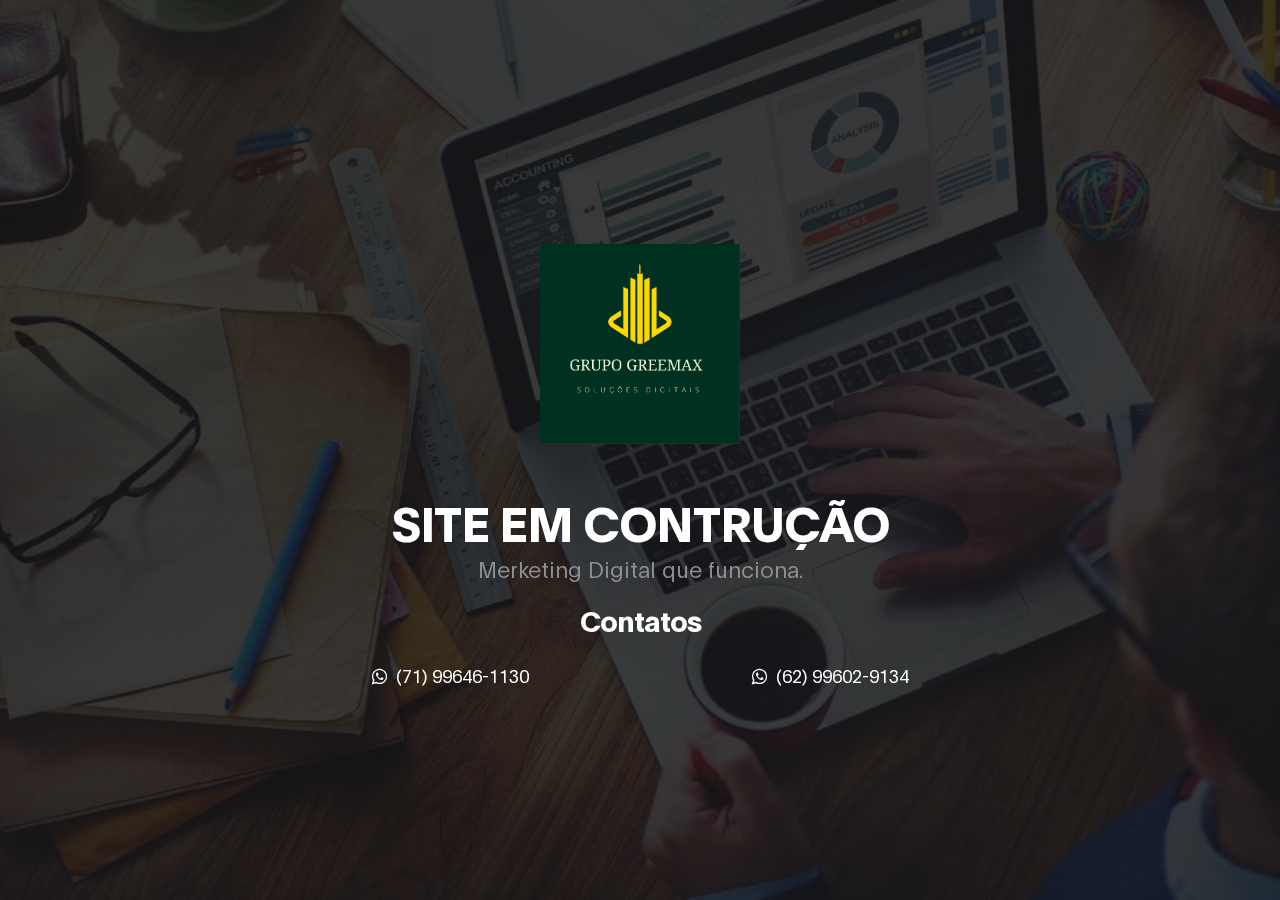
==== commit 9994e410: "deploy" ====
--- a/index.html
+++ b/index.html
@@ -54,9 +54,7 @@
 
         <div class="container">
             <div class="row">
-
-
-
+                
                 <div class="col-lg-8 col-md-10 mx-auto c">
                     <div class="hero-text mt-5 text-center">
                         <img src="images/team/team-image01.png" class="img-fluid mb-4" height='200px' width='200px'
@@ -71,15 +69,11 @@
                             Contatos</h3>
 
                         <div class="row ">
-                            <div class="col-4">
+                            <div class="col-6">
                                 <p data-aos="fade-up" data-aos-delay="800" style="color:#fff !important"><i
-                                        class="fa fa-whatsapp mr-1"></i> (45) 98802-7244</p>
+                                        class="fa fa-whatsapp mr-1"></i> (71) 99646-1130</p>
                             </div>
-                            <div class="col-4">
-                                <p data-aos="fade-up" data-aos-delay="800" style="color:#fff !important"><i
-                                        class="fa fa-whatsapp mr-1"></i> (71) 99225-8031</p>
-                            </div>
-                            <div class="col-4">
+                            <div class="col-6">
                                 <p data-aos="fade-up" data-aos-delay="800" style="color:#fff !important"><i
                                         class="fa fa-whatsapp mr-1"></i> (62) 99602-9134</p>
                             </div>
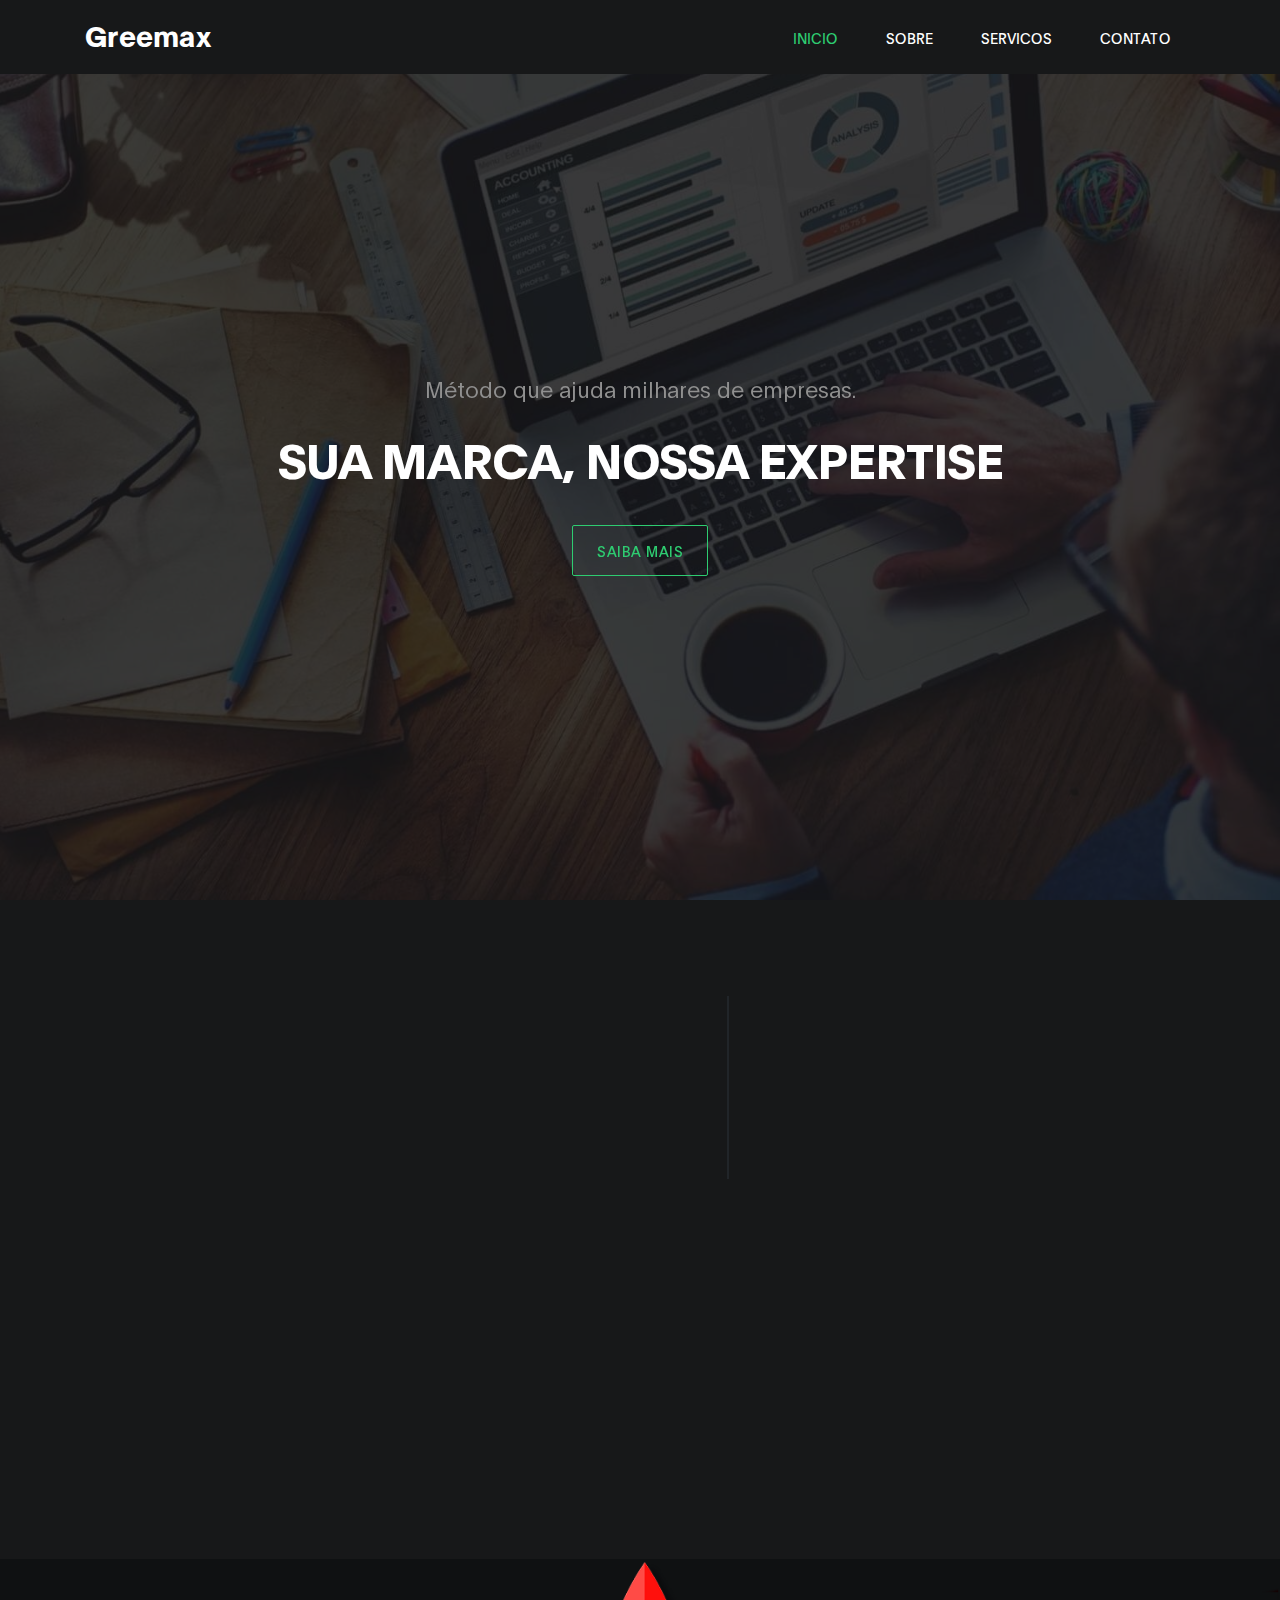
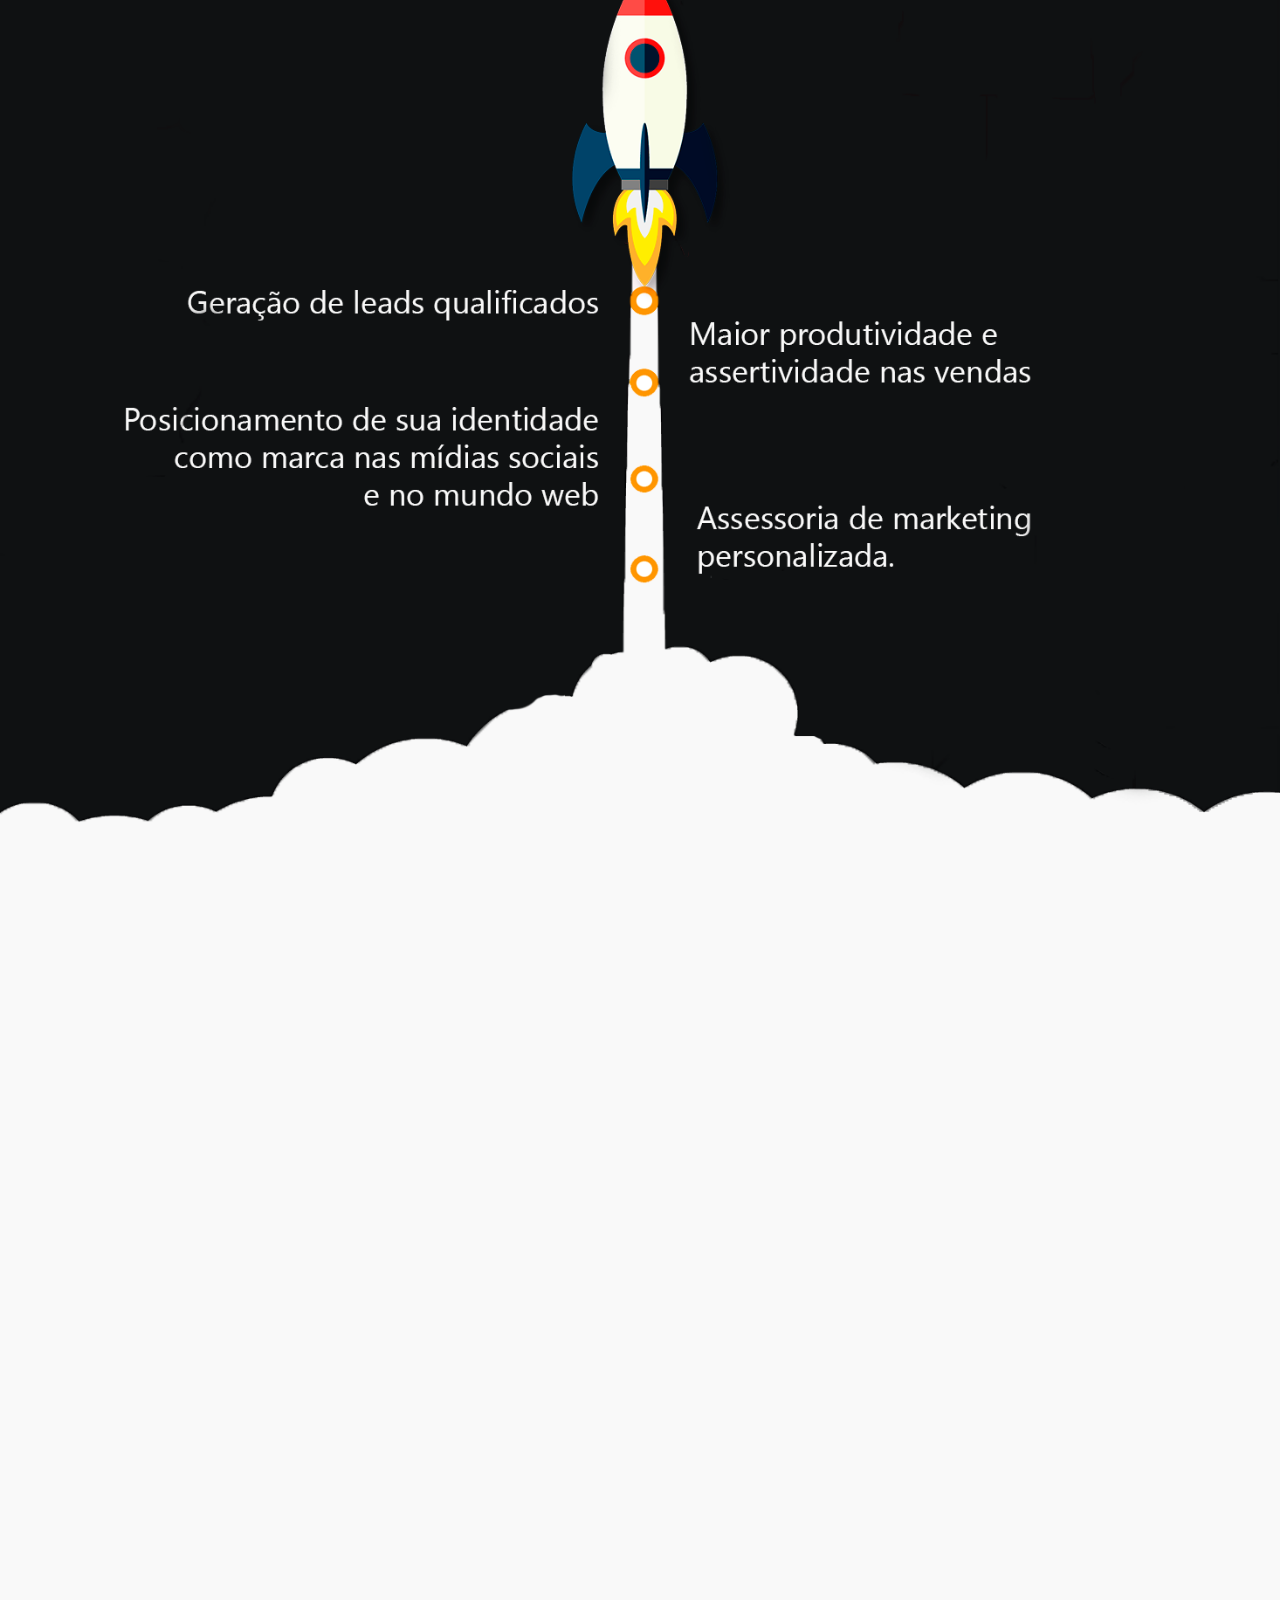
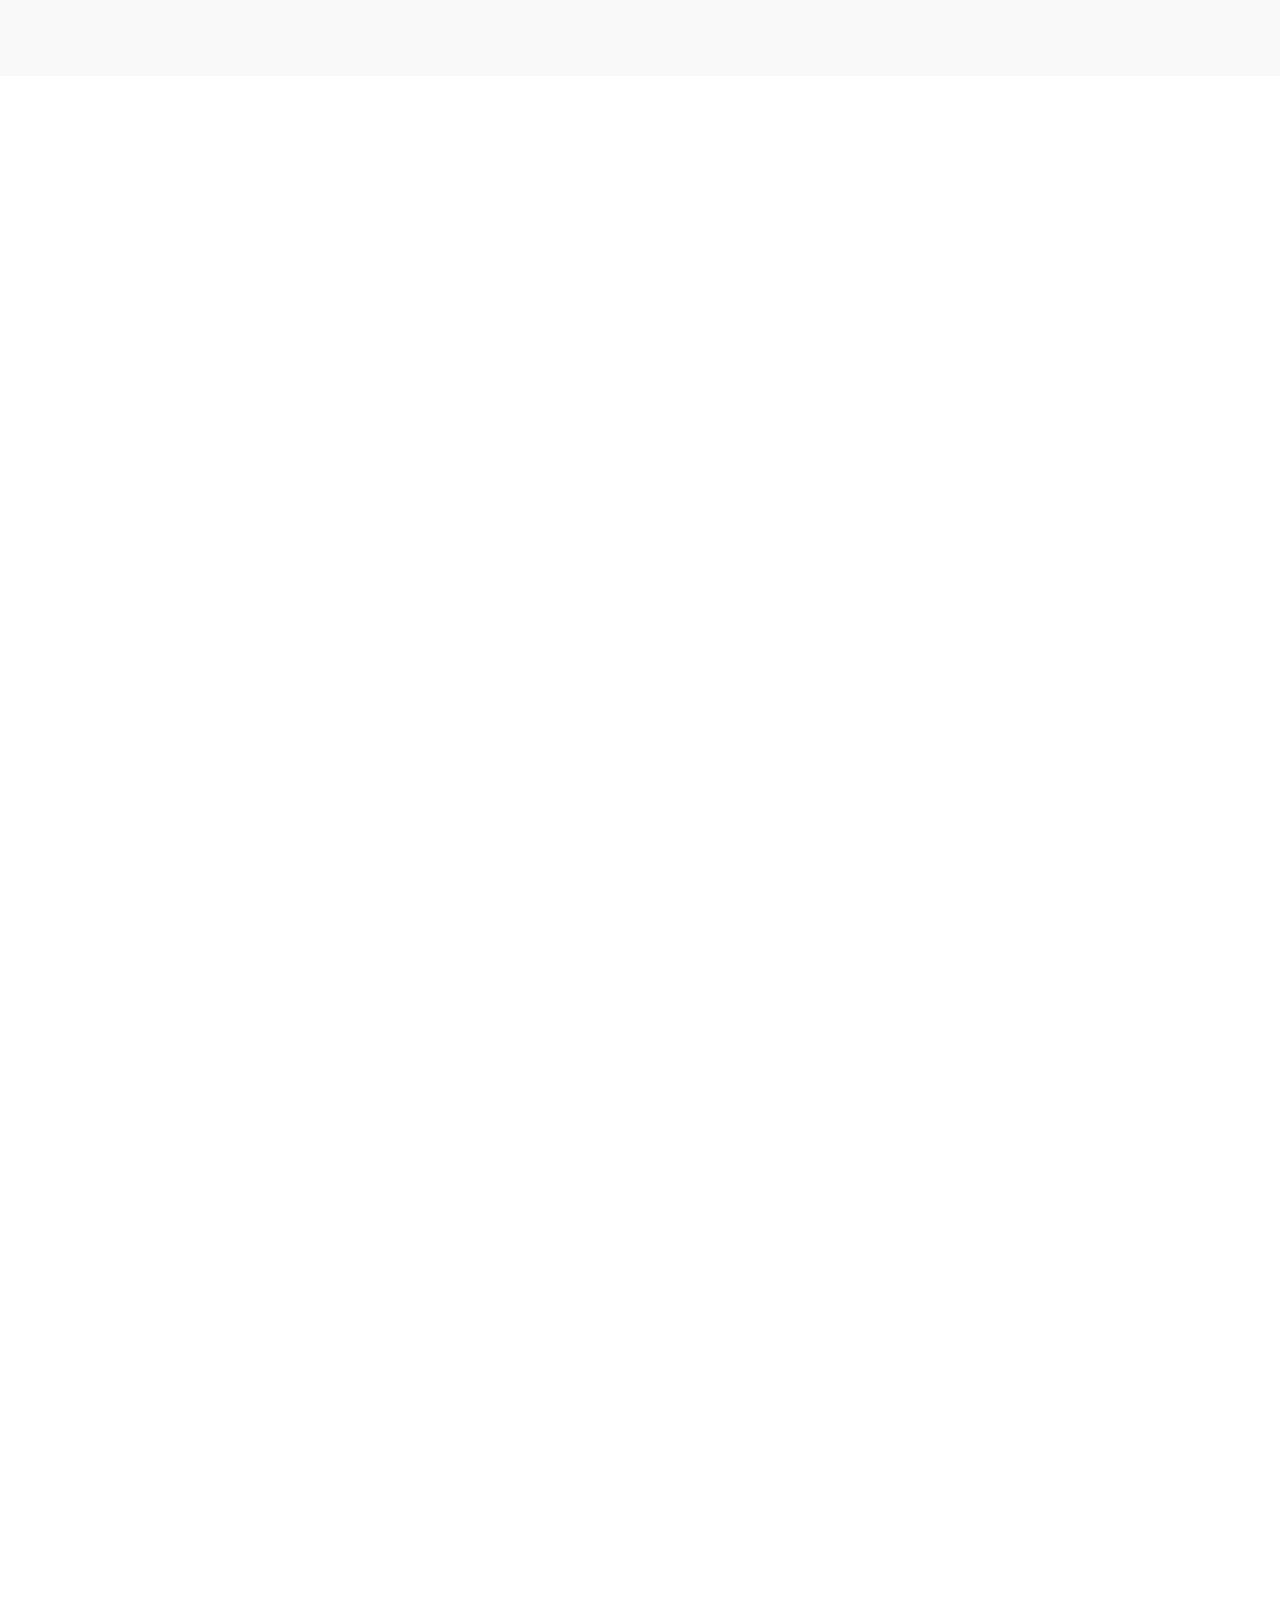
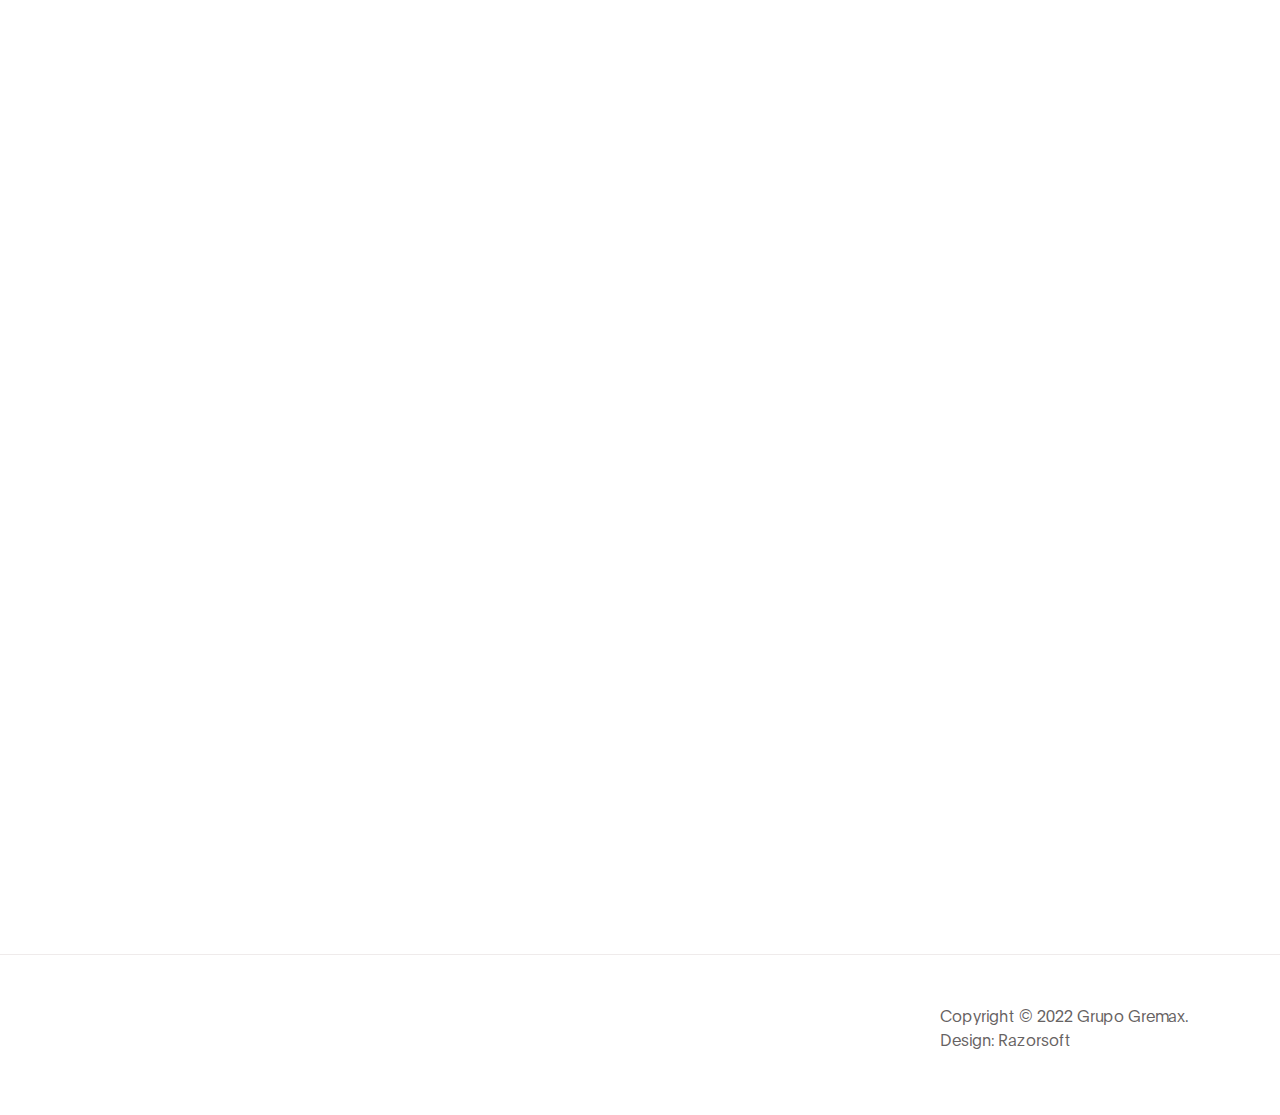
==== commit 1d0c2a08: "deploy" ====
--- a/index.html
+++ b/index.html
@@ -27,12 +27,10 @@
 <body data-spy="scroll" data-target="#navbarNav" data-offset="50">
 
     <!-- MENU BAR -->
-    <nav class="navbar navbar-expand-lg fixed-top" style="background-color:transparent!important">
-        <div class="container">
-
-            <a class="navbar-brand" href="index.html">
-
-            </a>
+    <nav class="navbar navbar-expand-lg fixed-top">
+        <div class="container">
+
+            <a class="navbar-brand" href="index.html">Greemax</a>
 
             <button class="navbar-toggler" type="button" data-toggle="collapse" data-target="#navbarNav"
                 aria-controls="navbarNav" aria-expanded="false" aria-label="Toggle navigation">
@@ -40,7 +38,32 @@
             </button>
 
             <div class="collapse navbar-collapse" id="navbarNav">
-
+                <ul class="navbar-nav ml-lg-auto">
+                    <li class="nav-item">
+                        <a href="#home" class="nav-link smoothScroll">
+                            Inicio
+                        </a>
+                    </li>
+
+                    <li class="nav-item">
+                        <a href="#about" class="nav-link smoothScroll">Sobre</a>
+                    </li>
+
+                    <li class="nav-item">
+                        <a href="#class" class="nav-link smoothScroll">Servicos</a>
+                    </li>
+
+
+                    <li class="nav-item">
+                        <a href="#contact" class="nav-link smoothScroll">Contato</a>
+                    </li>
+                </ul>
+
+               <!-- <ul class="social-icon ml-lg-3">
+                    <li><a href="#" class="fa fa-facebook"></a></li>
+                    <li><a href="#" class="fa fa-twitter"></a></li>
+                    <li><a href="#" class="fa fa-instagram"></a></li>
+                </ul> -->
             </div>
 
         </div>
@@ -54,31 +77,16 @@
 
         <div class="container">
             <div class="row">
-                
-                <div class="col-lg-8 col-md-10 mx-auto c">
+
+                <div class="col-lg-8 col-md-10 mx-auto col-12">
                     <div class="hero-text mt-5 text-center">
-                        <img src="images/team/team-image01.png" class="img-fluid mb-4" height='200px' width='200px'
-                            alt="Trainer">
-
-
-                        <h1 class="text-white" data-aos="fade-up" data-aos-delay="500" style="margin-bottom:0px">Site em
-                            contrução</h1>
-                        <h6 data-aos="fade-up" data-aos-delay="300">Merketing Digital que funciona.</h6>
-
-                        <h3 class="mb-4 mt-3" data-aos="fade-up" data-aos-delay="600" style="color:#fff !important">
-                            Contatos</h3>
-
-                        <div class="row ">
-                            <div class="col-6">
-                                <p data-aos="fade-up" data-aos-delay="800" style="color:#fff !important"><i
-                                        class="fa fa-whatsapp mr-1"></i> (71) 99646-1130</p>
-                            </div>
-                            <div class="col-6">
-                                <p data-aos="fade-up" data-aos-delay="800" style="color:#fff !important"><i
-                                        class="fa fa-whatsapp mr-1"></i> (62) 99602-9134</p>
-                            </div>
-
-                        </div>
+
+                        <h6 data-aos="fade-up" data-aos-delay="300">Método que ajuda milhares de empresas.</h6>
+
+                        <h1 class="text-white" data-aos="fade-up" data-aos-delay="500">Sua marca, nossa expertise
+                        </h1>
+                        <a href="#feature" class="btn custom-btn bordered mt-3" data-aos="fade-up"
+                            data-aos-delay="700">Saiba mais</a>
                         <!-- 
 
                                     
@@ -91,6 +99,304 @@
     </section>
 
 
+    <section class="feature" id="feature">
+        <div class="container">
+            <div class="row">
+
+                <div class="d-flex flex-column justify-content-center ml-lg-auto mr-lg-5 col-lg-5 col-md-6 col-12">
+                    <h2 class="mb-3 text-white" data-aos="fade-up">Por que investir em marketing digital?</h2>
+                    <h6 class="mb-4 text-white" data-aos="fade-up">Toda empresa grande já foi pequena um dia. Mas, para
+                        crescer, ela <span class="green-span">precisou investir em marketing.</span></h6>
+
+                    <h2 class="mb-3 text-white" data-aos="fade-up">Por que contratar a Greemax ?</h2>
+
+                    <h6 class="mb-4 text-white" data-aos="fade-up"><span class="green-span">Desde o primeiro dia</span>,
+                        implementamos estratégias, técnicas e ferramentas para que o seu negócio se <span
+                            class="green-span">transforme</span> numa máquina de fazer dinheiro.</h6>
+
+
+                </div>
+
+                <div class="mr-lg-auto mt-3 col-lg-4 col-md-6 col-12">
+                    <div class="about-working-hours">
+                        <div>
+
+                           <h2 class="mb-4 text-white" data-aos="fade-up" data-aos-delay="500">Fale conosco</h2>
+
+
+                          <!--   <strong class="mt-3 d-block" data-aos="fade-up" data-aos-delay="700">Telefone</strong>
+
+                            <p data-aos="fade-up" data-aos-delay="800">(11) 99999-9999</p>-->
+
+                            <strong class="mt-3 d-block" data-aos="fade-up" data-aos-delay="700">Whatsapp</strong>
+                            <p data-aos="fade-up" data-aos-delay="800" class="text-white"><i class="fa fa-whatsapp mt-4"></i> (71) 99646-1130</p>
+                            <p data-aos="fade-up" data-aos-delay="800" class="text-white"><i class="fa fa-whatsapp"></i> (62) 99602-9134</p>
+                      
+                        </div>
+                    </div>
+                </div>
+            </div>
+
+        </div>
+        </div>
+    </section>
+
+    <section class="hero-2 d-flex flex-column justify-content-center align-items-center" id="home">
+
+
+
+
+    </section>
+
+    <!-- ABOUT -->
+    <section class="about section" id="about">
+        <div class="container">
+            <div class="row">
+
+                <div class="mt-lg-5 mb-lg-0 mb-4 col-lg-5 col-md-10 mx-auto col-12">
+                    <h2 class="mb-4" data-aos="fade-up" data-aos-delay="300">Grupo Greemax</h2>
+
+                    <p data-aos="fade-up" data-aos-delay="400">Nós da greemax solucões digitais, somos um time
+                        apaixonado pelo marketing digital.</p>
+
+                    <p data-aos="fade-up" data-aos-delay="500">Uma equipe completa, especializada e pronta para atuar no
+                        marketing do seu negócio alavancando seus resultados.</p>
+                    <h2 class="mb-4" data-aos="fade-up" data-aos-delay="300"></h2>
+
+                </div>
+
+
+
+                <div class="mr-lg-auto mt-5 mt-lg-0 mt-md-0 col-lg-3 col-md-6 col-12" data-aos="fade-up"
+                    data-aos-delay="800">
+                    <div class="team-thumb">
+                        <img src="images/team/team-image01.png" class="img-fluid" alt="Trainer">
+
+
+                    </div>
+                </div>
+
+
+
+            </div>
+        </div>
+    </section>
+
+    <section class="about" >
+        <div class="container">
+            <div class="row">
+
+                <div class="d-flex flex-column justify-content-center ml-lg-auto mr-lg-8 col-lg-8 col-md-8 col-12">
+                    <h2 class="mb-3 " data-aos="fade-up">Você deve estar se perguntando, como faremos isso ?</h2>
+                    <h6 class="mb-4 " data-aos="fade-up">Através de uma análise criteriosa e seguimentada do mercado. Além da observação do momento atual do seu negócio, nos possibilitando  desenvolver um planejamento estratégico personalizado para execução das ações definidas através de solidos processos metodológicos validados no mercado atual.
+                      </h6>
+
+
+                </div>
+
+           
+            </div>
+
+        </div>
+        </div>
+    </section>
+
+
+
+    <!-- CLASS -->
+    <section class="class section" id="class">
+        <div class="container">
+            <div class="row">
+
+                <div class="col-lg-12 col-12 text-center mb-5">
+                    <h2 data-aos="fade-up" data-aos-delay="200">Especialistas que fazem parte do processo</h2>
+                </div>
+
+                <div class="col-lg-4 col-md-6 col-12" data-aos="fade-up" data-aos-delay="400">
+                    <div class="class-thumb">
+                        <img src="images/team/consultor.jpeg" class="img-fluid" alt="Class">
+
+                        <div class="class-info">
+                            <h3 class="mb-1">Consultor</h3>
+
+                            <span><strong>O que mais vai entender sobre você</strong></span>
+
+
+                            <p class="mt-3">Analisa o desempenho e define planos táticos para contribuir com as áreas comerciais nos atingimento das metas de vendas estabelecidas no orçamento.</p>
+                        </div>
+                    </div>
+                </div>
+
+                <div class="col-lg-4 col-md-6 col-12" data-aos="fade-up" data-aos-delay="400">
+                    <div class="class-thumb">
+                        <img src="images/team/copywriter.jpg" class="img-fluid" alt="Class">
+
+                        <div class="class-info">
+                            <h3 class="mb-1">Copywriter</h3>
+                            <span><strong>Produtor de alto nível</strong></span>
+                            <p class="mt-3">Produção de textos persuasivos para ações de Marketing e Vendas, como o conteúdo de emails, sites, catálogos, anúncios e cartas de vendas, por exemplo.</p>
+                        </div>
+                    </div>
+                </div>
+
+                <div class="col-lg-4 col-md-6 col-12" data-aos="fade-up" data-aos-delay="400">
+                    <div class="class-thumb">
+                        <img src="images/team/designer.jpg" class="img-fluid" alt="Class">
+
+                        <div class="class-info">
+                            <h3 class="mb-1">Designer</h3>
+
+                            <span><strong>Técnica, arte e carinho</strong></span>
+                            <p class="mt-3">responsável por criar projetos de comunicação visual, como logotipos e panfletos. Também pode desenvolver produtos e embalagens, criar sites e até animações para a internet ou televisão.</p>
+                        </div>
+                    </div>
+                </div>
+
+                <div class="col-lg-4 col-md-6 col-12" data-aos="fade-up" data-aos-delay="400">
+                    <div class="class-thumb">
+                        <img src="images/team/gestor_trafego.png" class="img-fluid" alt="Class">
+
+                        <div class="class-info">
+                            <h3 class="mb-1">Gestor de Trafego</h3>
+                            <span><strong>Atrair a atencao do alvo</strong></span>
+                            <p class="mt-3">Responsável por organizar, analisar e liberar demandas, gerenciar e criar anúncios, estratégias de marketing e ações dentro de uma agência de marketing digital, para gerar vendas e resultados a um cliente, por intermédio de ferramentas específicas.</p>
+                        </div>
+                    </div>
+                </div>
+
+                <div class="col-lg-4 col-md-6 col-12 mt-3" data-aos="fade-up" data-aos-delay="400">
+                    <div class="class-thumb">
+                        <img src="images/team/BI.jpg" class="img-fluid" alt="Class">
+
+                        <div class="class-info">
+                            <h3 class="mb-1">Business Intelligence</h3>
+
+                            <span><strong>Inteligencia de negócio</strong></span>
+
+
+                            <p class="mt-3">Combina análise empresarial, mineração de dados, visualização de dados, ferramentas/infraestrutura de dados e práticas recomendadas para ajudar as organizações a tomar decisões impulsionadas por dados.</p>
+                        </div>
+                    </div>
+                </div>
+
+            </div>
+        </div>
+    </section>
+
+
+
+    <!-- CONTACT -->
+    <section class="contact section" id="contact">
+        <div class="container">
+            <div class="row">
+
+                <div class="ml-auto col-lg-5 col-md-6 col-12">
+                    <h2 class="mb-4 pb-2" data-aos="fade-up" data-aos-delay="200">Sinta-se a vontade para falar conosco.
+                    </h2>
+
+                    <form action="#" method="post" class="contact-form webform" data-aos="fade-up" data-aos-delay="400"
+                        role="form">
+                        <input type="text" class="form-control" name="cf-name" placeholder="Seu nome">
+
+                        <input type="email" class="form-control" name="cf-email" placeholder="Email">
+
+                        <input type="email" class="form-control" name="cf-email" placeholder="Whatsapp">
+                        <textarea class="form-control" rows="5" name="cf-message" placeholder="Mensagem"></textarea>
+
+                        <button type="submit" class="form-control" id="submit-button" name="submit">Enviar</button>
+                    </form>
+                </div>
+
+                <div class="mx-auto mt-4 mt-lg-0 mt-md-0 col-lg-5 col-md-6 col-12">
+
+                    <h2 class="mb-4" data-aos="fade-up" data-aos-delay="600">Contatos</h2>                
+                    <p data-aos="fade-up" data-aos-delay="800"><i class="fa fa-whatsapp mr-1"></i> (71) 99646-1130</p>
+                    <p data-aos="fade-up" data-aos-delay="800"><i class="fa fa-whatsapp mr-1"></i> (62) 99602-9134</p>
+                    <h2 class="mb-4" data-aos="fade-up" data-aos-delay="600">Nossa localizacao</h2>
+
+                    <p data-aos="fade-up" data-aos-delay="800"><i class="fa fa-map-marker mr-1"></i>Cond. Empresarial Ônix - Av praia de Itapuã, Qd. 19, LT. 7, Sala 205, Lauro de Freitas - BA, 42700-000</p>
+
+                    <!-- How to change your own map point
+                        1. Go to Google Maps
+                        2. Click on your location point
+                        3. Click "Share" and choose "Embed map" tab
+                        4. Copy only URL and paste it within the src="" field below
+                    -->
+
+                    <div class="google-map" data-aos="fade-up" data-aos-delay="900">
+                        <iframe
+                        src="https://maps.google.com/maps?q=Cond.+Empresarial+onix+-+Av+praia+de+Itapua,+Qd.+19,+LT.+7,+Sala+205,+Lauro+de+Freitas+-+BA,+42700-000&t=&z=13&ie=UTF8&iwloc=&output=embed"
+                        width="1920" height="250" frameborder="0" style="border:0;" allowfullscreen=""></iframe>
+                    </div>
+                    
+                </div>
+
+            </div>
+        </div>
+    </section>
+
+
+    <!-- FOOTER -->
+    <footer class="site-footer">
+        <div class="container">
+            <div class="row">
+
+                <div class="ml-auto col-lg-3 col-md-2">
+                    <p class="copyright-text">Copyright &copy; 2022 Grupo Gremax.
+
+                        <br>Design: <a href="https://www.razorsoft.com.br">Razorsoft</a>
+                    </p>
+                </div>
+
+
+            </div>
+        </div>
+    </footer>
+
+    <!-- Modal -->
+    <div class="modal fade" id="membershipForm" tabindex="-1" role="dialog" aria-labelledby="membershipFormLabel"
+        aria-hidden="true">
+        <div class="modal-dialog" role="document">
+
+            <div class="modal-content">
+                <div class="modal-header">
+
+                    <h2 class="modal-title" id="membershipFormLabel">Membership Form</h2>
+
+                    <button type="button" class="close" data-dismiss="modal" aria-label="Close">
+                        <span aria-hidden="true">&times;</span>
+                    </button>
+                </div>
+
+                <div class="modal-body">
+                    <form class="membership-form webform" role="form">
+                        <input type="text" class="form-control" name="cf-name" placeholder="John Doe">
+
+                        <input type="email" class="form-control" name="cf-email" placeholder="Johndoe@gmail.com">
+
+                        <input type="tel" class="form-control" name="cf-phone" placeholder="123-456-7890"
+                            pattern="[0-9]{3}-[0-9]{3}-[0-9]{4}" required>
+
+                        <textarea class="form-control" rows="3" name="cf-message"
+                            placeholder="Additional Message"></textarea>
+
+                        <button type="submit" class="form-control" id="submit-button" name="submit">Submit
+                            Button</button>
+
+                        <div class="custom-control custom-checkbox">
+                            <input type="checkbox" class="custom-control-input" id="signup-agree">
+                            <label class="custom-control-label text-small text-muted" for="signup-agree">I agree to the
+                                <a href="#">Terms &amp;Conditions</a>
+                            </label>
+                        </div>
+                    </form>
+                </div>
+
+                <div class="modal-footer"></div>
+
+            </div>
+        </div>
+    </div>
 
     <!-- SCRIPTS -->
     <script src="js/jquery.min.js"></script>
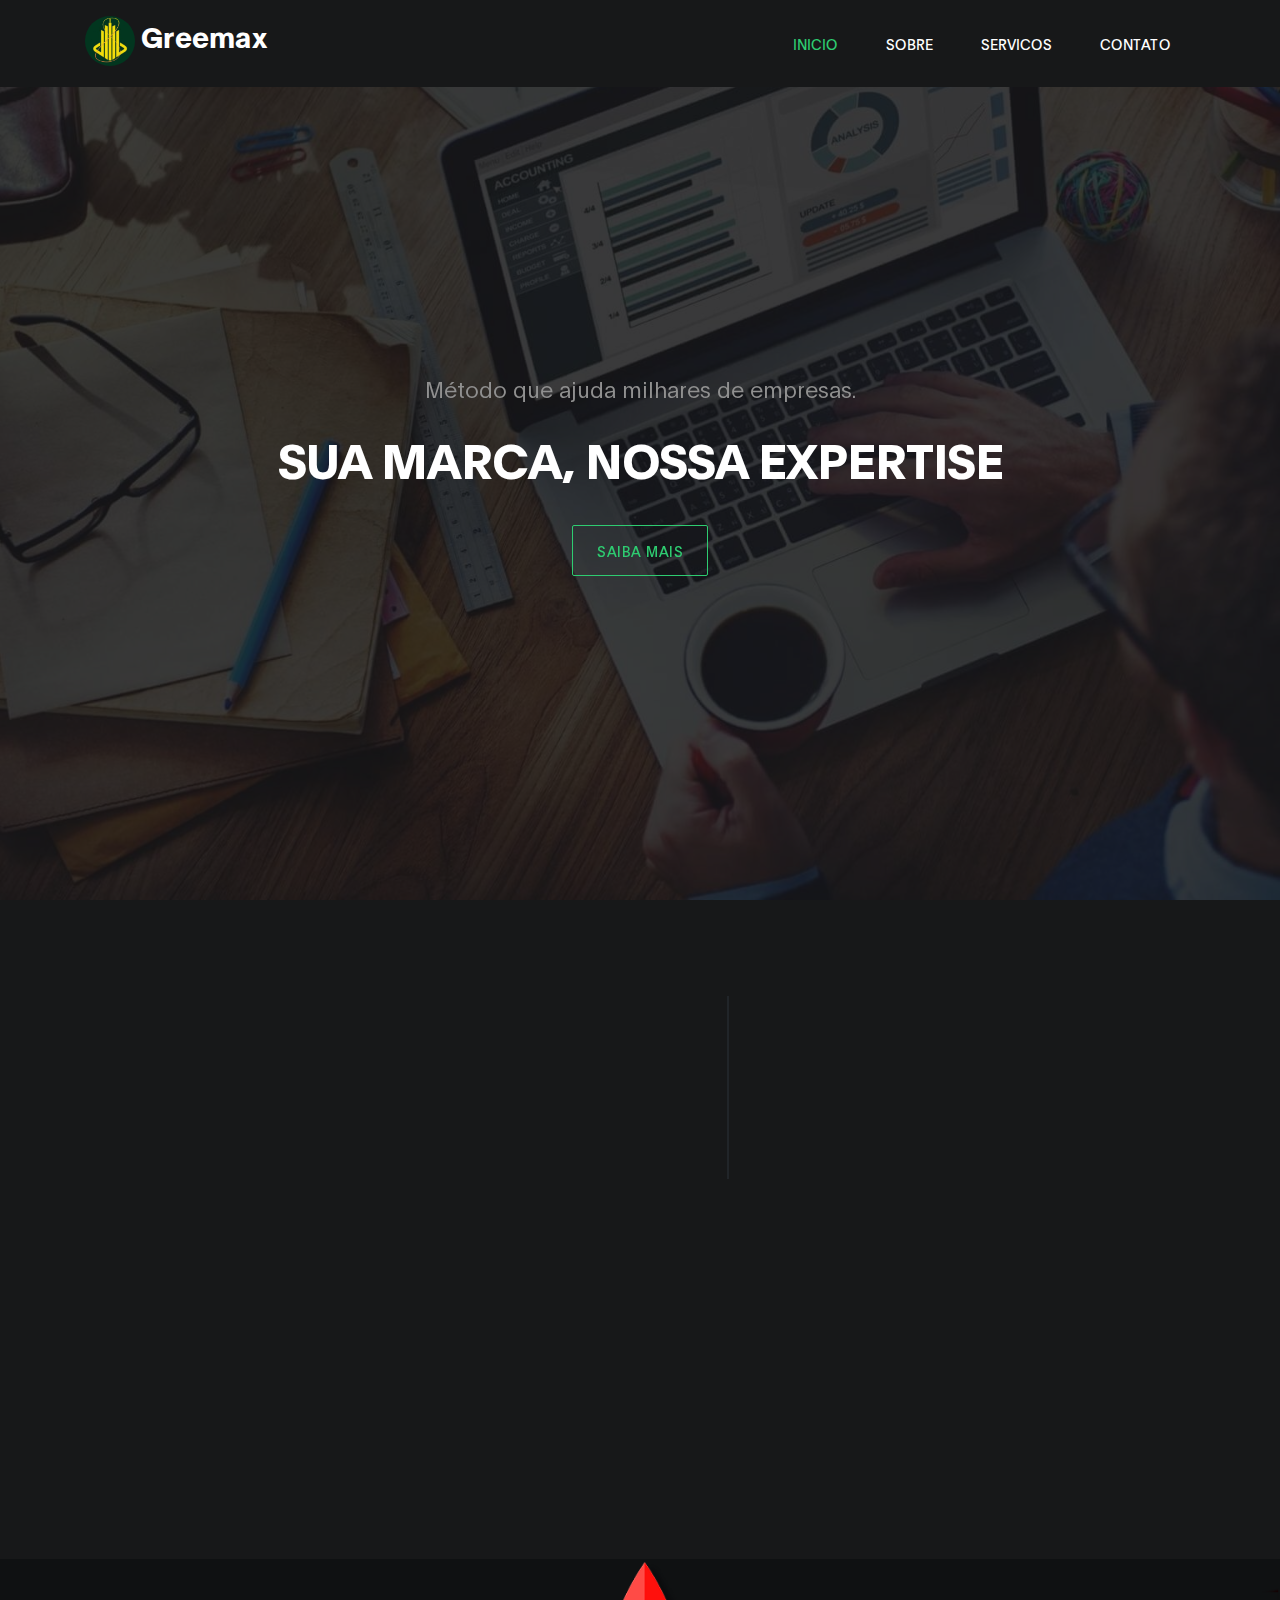
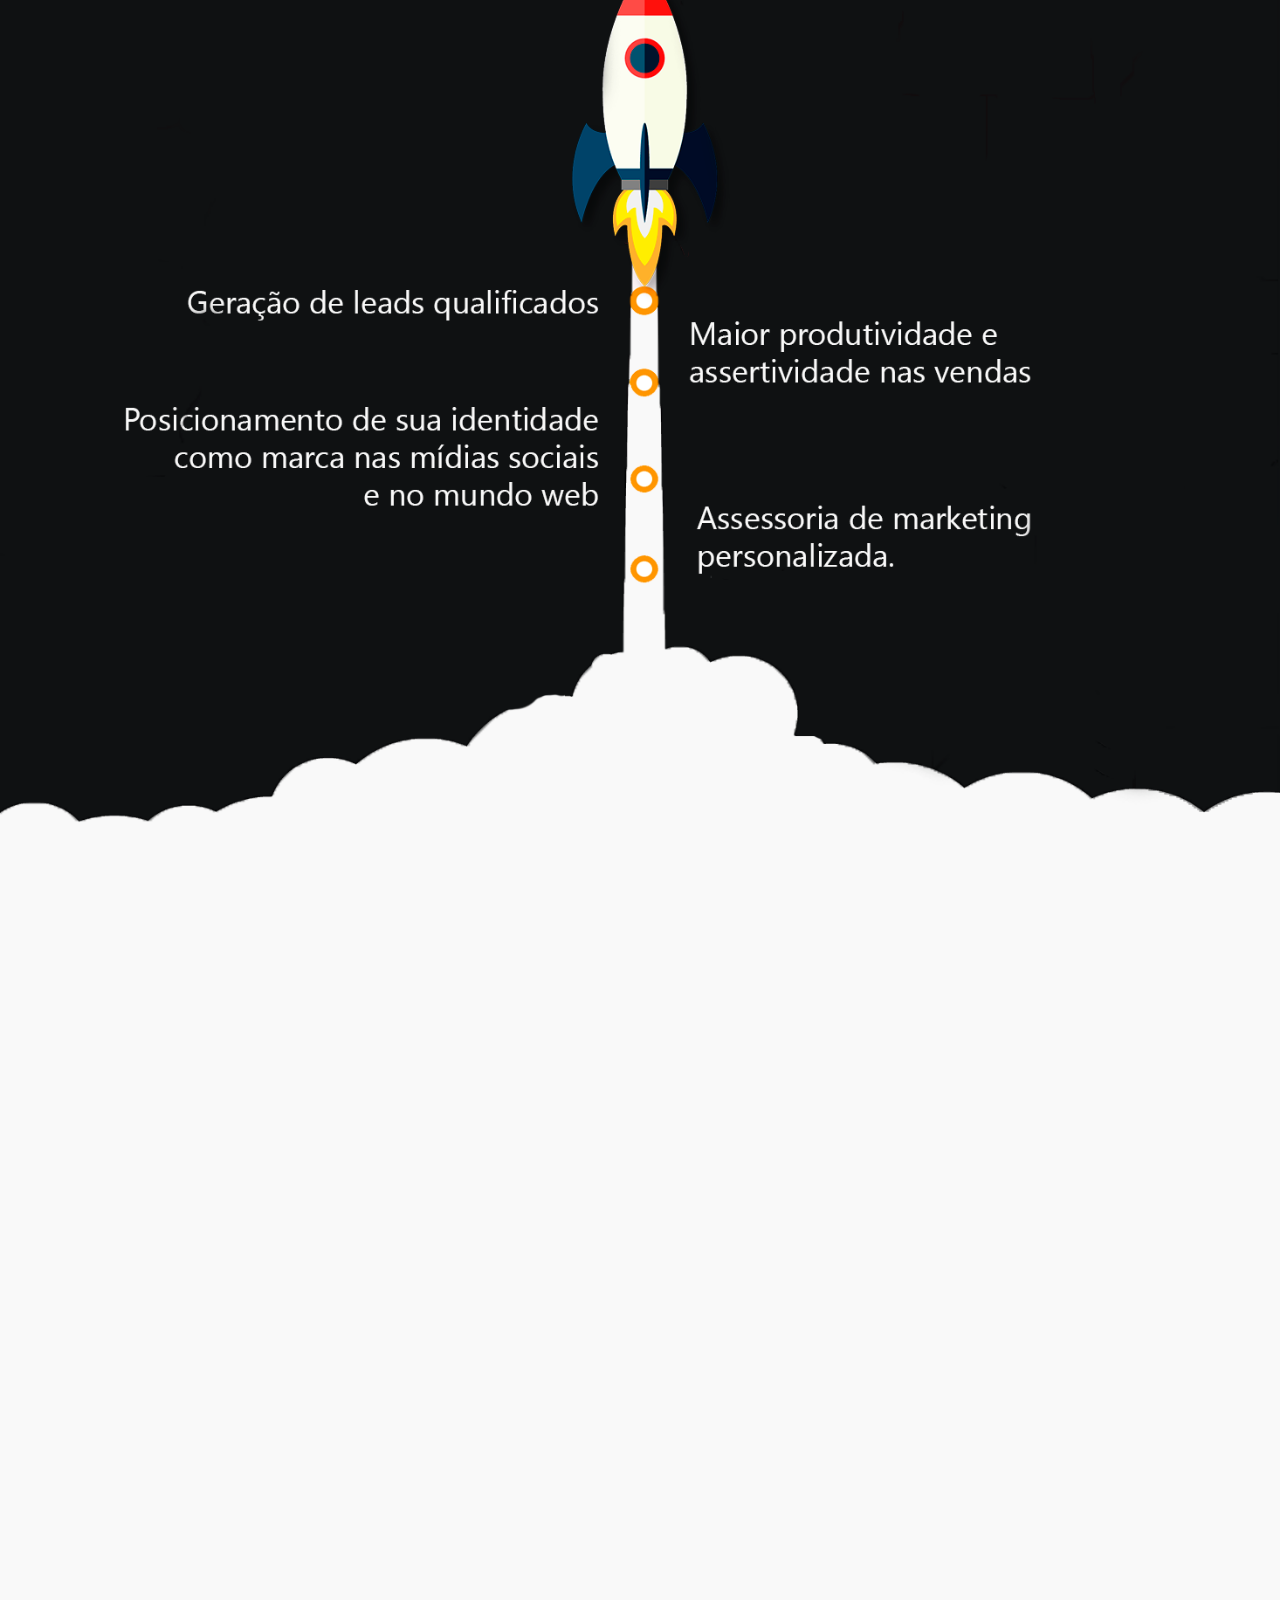
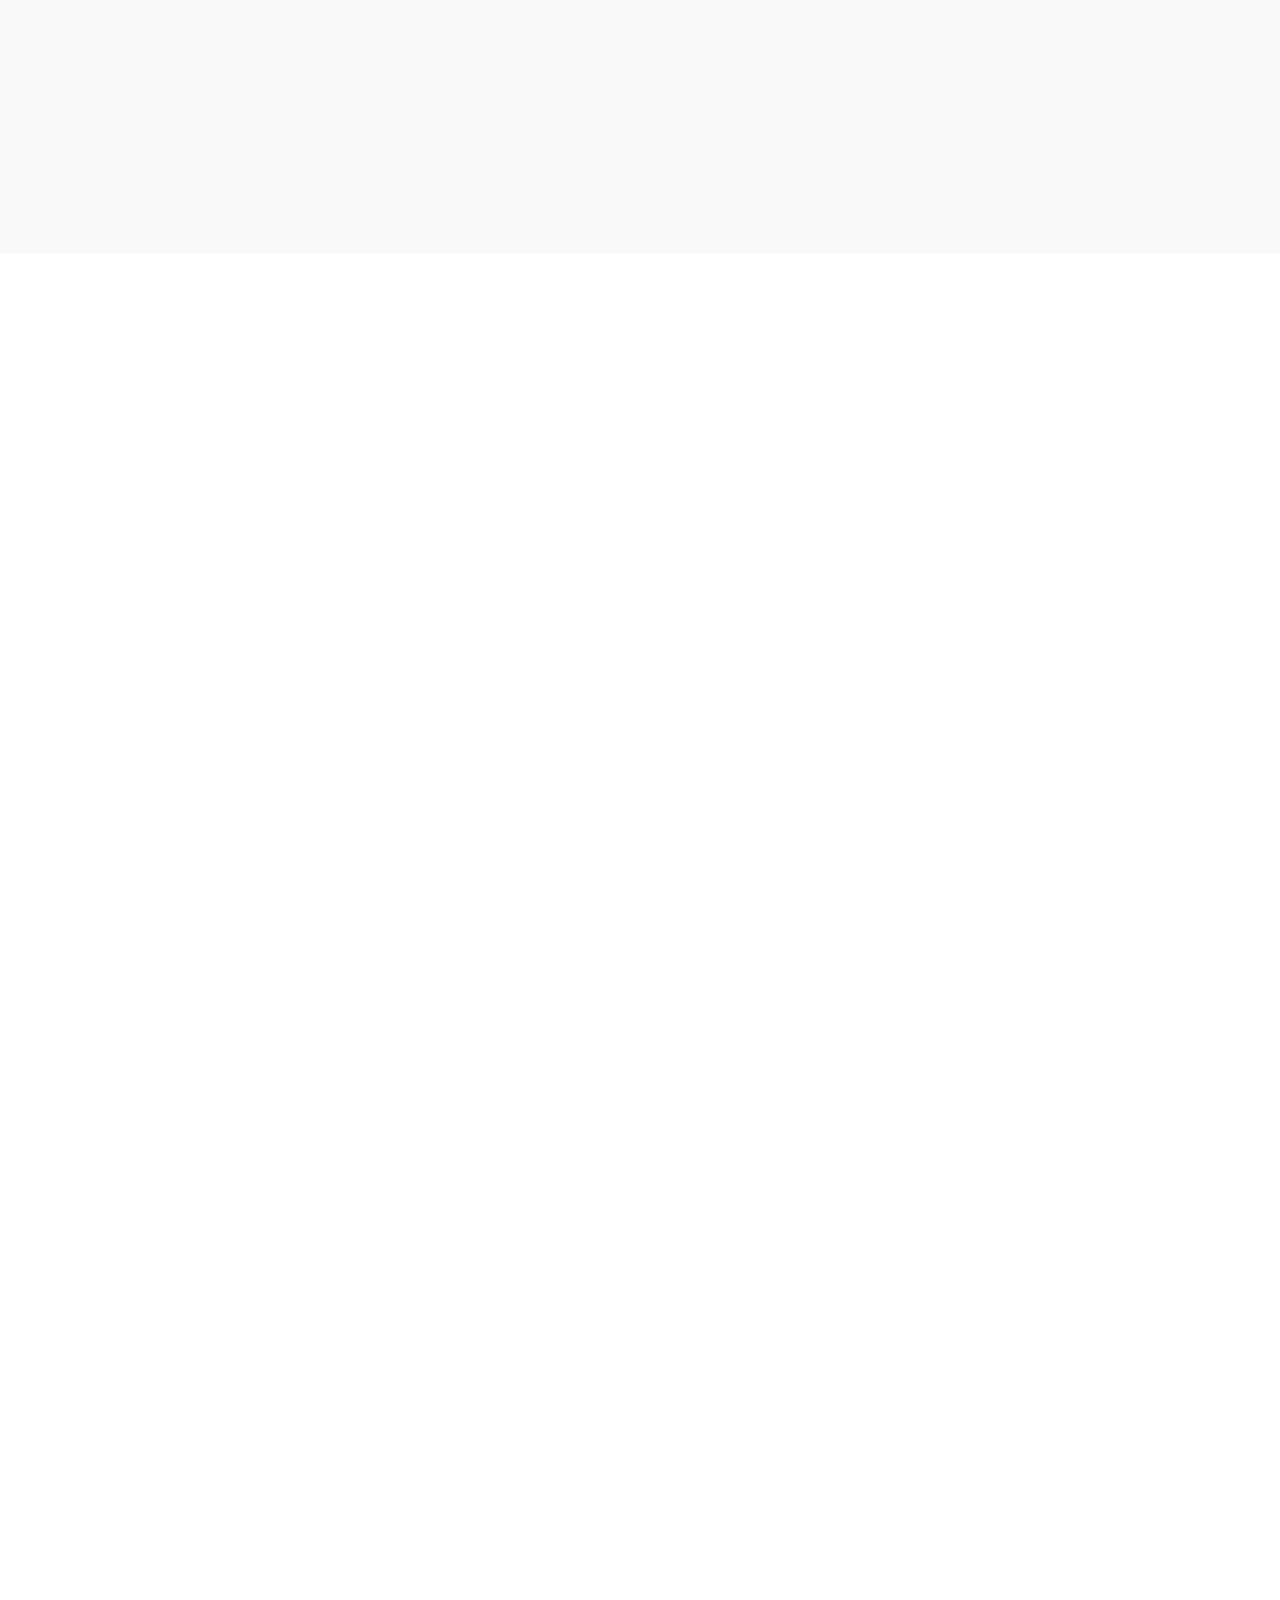
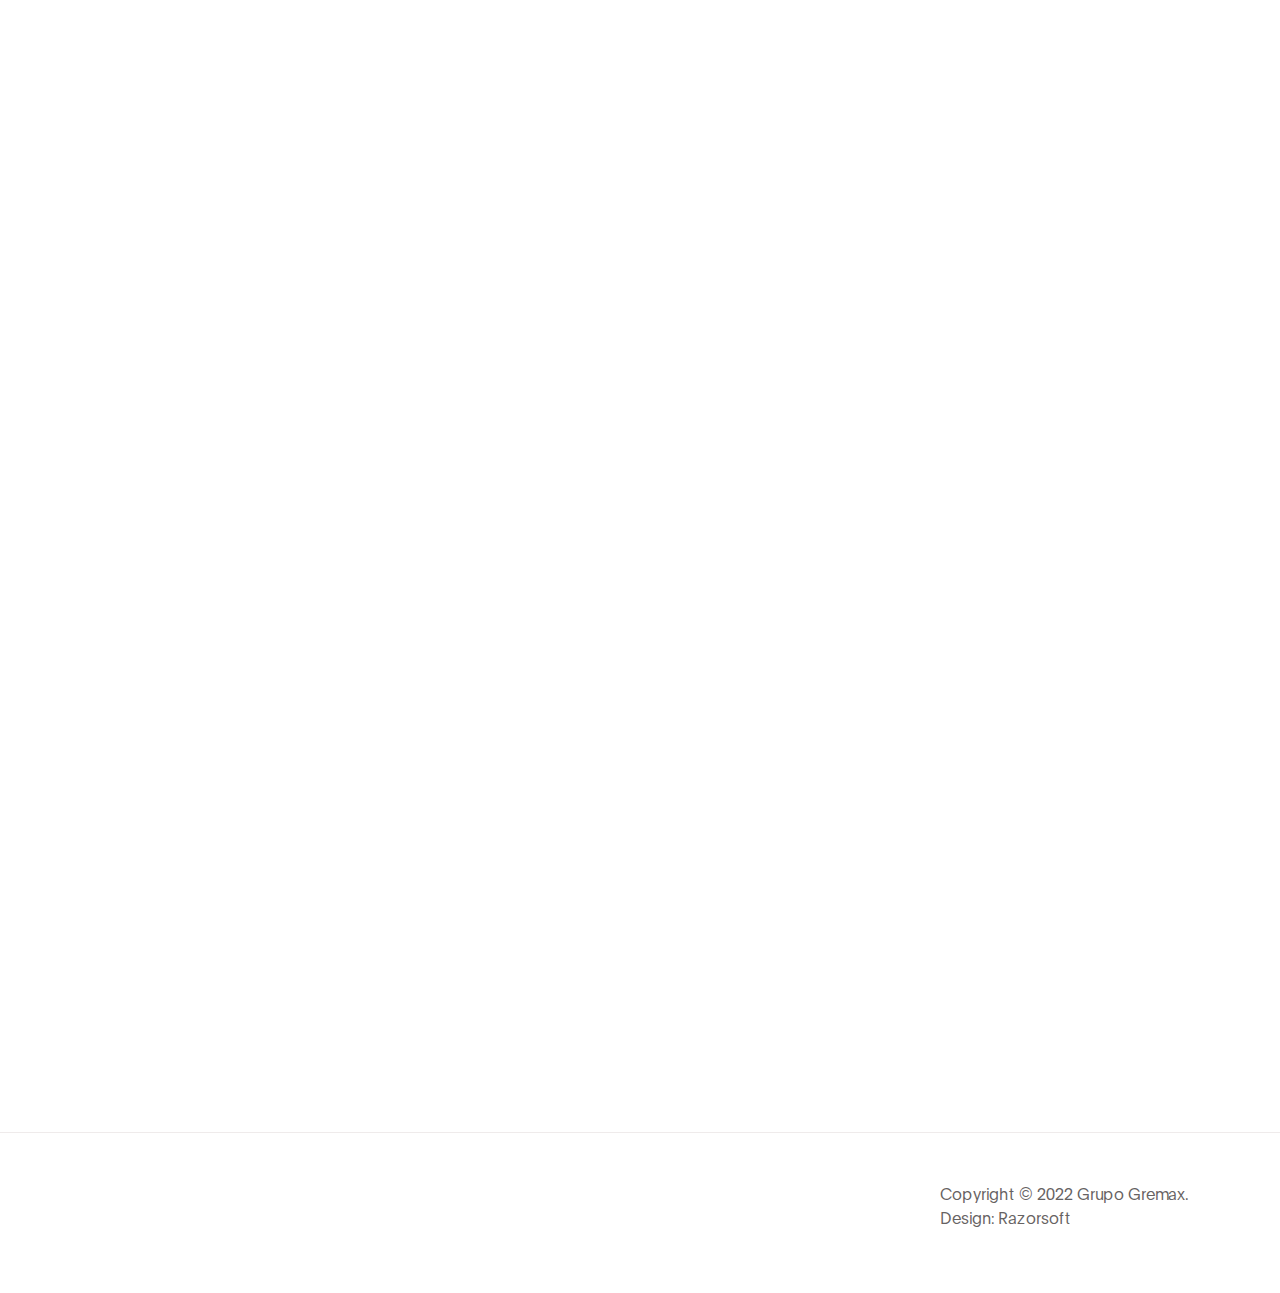
==== commit d383e05e: "deploy" ====
--- a/index.html
+++ b/index.html
@@ -30,7 +30,7 @@
     <nav class="navbar navbar-expand-lg fixed-top">
         <div class="container">
 
-            <a class="navbar-brand" href="index.html">Greemax</a>
+            <a class="navbar-brand" href="index.html"><img src="./images/logo.gif" style="width: 50px; border-radius: 100px;" /> Greemax</a>
 
             <button class="navbar-toggler" type="button" data-toggle="collapse" data-target="#navbarNav"
                 aria-controls="navbarNav" aria-expanded="false" aria-label="Toggle navigation">
@@ -141,11 +141,10 @@
         </div>
     </section>
 
-    <section class="hero-2 d-flex flex-column justify-content-center align-items-center" id="home">
-
-
-
-
+    <section class="hero-2 justify-content-center align-items-center d-none d-md-block d-lg-block d-xl-block" id="home">
+    </section>
+    
+    <section class="hero-2 justify-content-center align-items-center d-xs-block d-sm-block d-md-none" style="background-size:contain; min-height:275px!important; heigh:275px!important" id="home2">
     </section>
 
     <!-- ABOUT -->
@@ -160,7 +159,10 @@
                         apaixonado pelo marketing digital.</p>
 
                     <p data-aos="fade-up" data-aos-delay="500">Uma equipe completa, especializada e pronta para atuar no
-                        marketing do seu negócio alavancando seus resultados.</p>
+                        marketing da sua empresa.</p>
+
+                        <p data-aos="fade-up" data-aos-delay="500">Nosso foco está em executar nossos protejos de forma consistente utilizando estratégias de alta performace, alavancando os resultados do seu negócio em visibilidade, fortalecimento de marca e maior conversão em vendas. A equipe Greemax é uma engrenagem de avanço, focada em trazer soluções para você!</p>
+                        
                     <h2 class="mb-4" data-aos="fade-up" data-aos-delay="300"></h2>
 
                 </div>
@@ -291,7 +293,7 @@
             <div class="row">
 
                 <div class="ml-auto col-lg-5 col-md-6 col-12">
-                    <h2 class="mb-4 pb-2" data-aos="fade-up" data-aos-delay="200">Sinta-se a vontade para falar conosco.
+                    <h2 class="mb-4 pb-2" data-aos="fade-up" data-aos-delay="200">Nossa equipe está aguardando o seu contato.
                     </h2>
 
                     <form action="#" method="post" class="contact-form webform" data-aos="fade-up" data-aos-delay="400"
